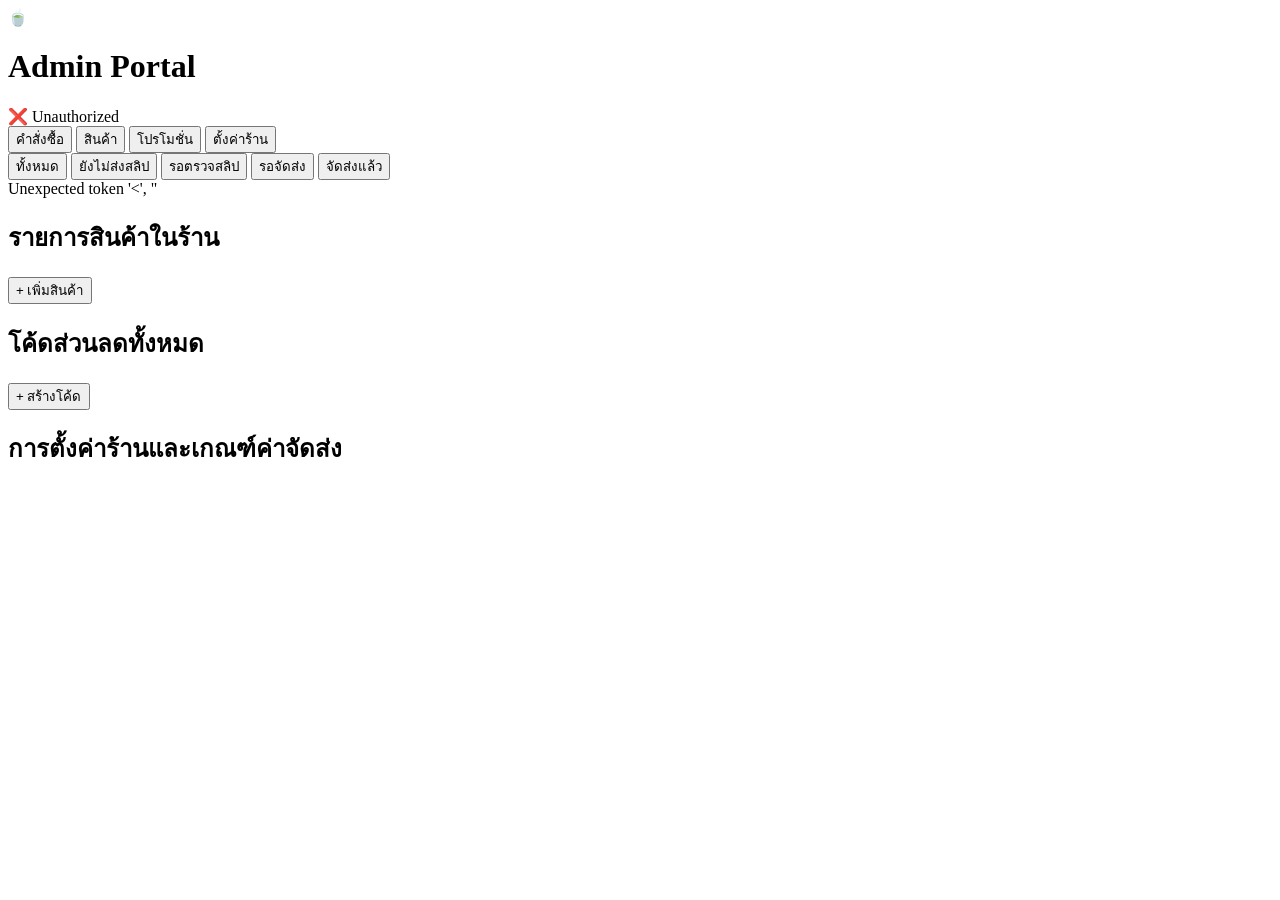
==== client/admin.html @ b381dac7 "first commit project liff shop" ====
<!DOCTYPE html>
<html lang="th">
<head>
  <meta charset="UTF-8" />
  <meta name="viewport" content="width=device-width, initial-scale=1.0" />
  <title>Admin Portal - Artisan</title>
  <script src="https://cdn.tailwindcss.com"></script>
  <script charset="utf-8" src="https://static.line-scdn.net/liff/edge/2/sdk.js"></script>
</head>
<body class="bg-stone-100 text-stone-800 antialiased min-h-screen pb-16">

  <!-- Header -->
  <header class="bg-stone-900 text-white px-4 py-3 sticky top-0 z-30 shadow flex justify-between items-center">
    <div class="flex items-center gap-2">
      <span class="text-xl">🍵</span>
      <h1 class="text-sm font-bold">Admin Portal</h1>
    </div>
    <div id="admin-status-badge" class="text-xs bg-stone-800 px-3 py-1 rounded-full text-stone-300 font-mono">
      ตรวจสอบสิทธิ์...
    </div>
  </header>

  <!-- Main Navigation Tabs (4 แท็บ) -->
  <nav class="bg-white border-b border-stone-200 sticky top-[53px] z-20">
    <div class="max-w-md mx-auto grid grid-cols-4 text-center text-xs font-bold">
      <button id="nav-orders" class="tab-nav py-3 border-b-2 border-amber-600 text-amber-600">คำสั่งซื้อ</button>
      <button id="nav-products" class="tab-nav py-3 border-b-2 border-transparent text-stone-500">สินค้า</button>
      <button id="nav-promos" class="tab-nav py-3 border-b-2 border-transparent text-stone-500">โปรโมชั่น</button>
      <button id="nav-settings" class="tab-nav py-3 border-b-2 border-transparent text-stone-500">ตั้งค่าร้าน</button>
    </div>
  </nav>

  <main class="max-w-md mx-auto p-4 space-y-4">
    <!-- SECTION 1: ORDERS -->
    <section id="section-orders" class="space-y-3">
      <div class="flex gap-2 overflow-x-auto pb-1" id="order-filters">
        <button data-status="" class="filter-btn shrink-0 px-3 py-1 rounded-xl text-xs font-semibold bg-stone-900 text-white">ทั้งหมด</button>
        <button data-status="AWAITING_PAYMENT" class="filter-btn shrink-0 px-3 py-1 rounded-xl text-xs font-semibold bg-white text-stone-600 border">ยังไม่ส่งสลิป</button>
        <button data-status="PAYMENT_SUBMITTED" class="filter-btn shrink-0 px-3 py-1 rounded-xl text-xs font-semibold bg-white text-stone-600 border">รอตรวจสลิป</button>
        <button data-status="CONFIRMED" class="filter-btn shrink-0 px-3 py-1 rounded-xl text-xs font-semibold bg-white text-stone-600 border">รอจัดส่ง</button>
        <button data-status="SHIPPED" class="filter-btn shrink-0 px-3 py-1 rounded-xl text-xs font-semibold bg-white text-stone-600 border">จัดส่งแล้ว</button>
      </div>
      <div id="orders-list" class="space-y-2"></div>
    </section>

    <!-- SECTION 2: PRODUCTS -->
    <section id="section-products" class="hidden space-y-3">
      <div class="flex justify-between items-center">
        <h2 class="text-xs font-bold text-stone-600">รายการสินค้าในร้าน</h2>
        <button id="btn-add-product" class="bg-amber-600 text-white text-xs px-3 py-1.5 rounded-xl font-bold">+ เพิ่มสินค้า</button>
      </div>
      <div id="products-list" class="space-y-2"></div>
    </section>

    <!-- SECTION 3: PROMOTIONS -->
    <section id="section-promos" class="hidden space-y-3">
      <div class="flex justify-between items-center">
        <h2 class="text-xs font-bold text-stone-600">โค้ดส่วนลดทั้งหมด</h2>
        <button id="btn-add-promo" class="bg-amber-600 text-white text-xs px-3 py-1.5 rounded-xl font-bold">+ สร้างโค้ด</button>
      </div>
      <div id="promos-list" class="space-y-2"></div>
    </section>

    <!-- SECTION 4: STORE SETTINGS -->
    <section id="section-settings" class="hidden space-y-3">
      <div class="flex justify-between items-center">
        <h2 class="text-xs font-bold text-stone-600">การตั้งค่าร้านและเกณฑ์ค่าจัดส่ง</h2>
      </div>
      <div id="settings-list" class="space-y-2"></div>
    </section>
  </main>

  <!-- Modal: Shipping Tracking -->
  <dialog id="modal-shipping" class="rounded-2xl p-4 max-w-xs w-full backdrop:bg-stone-900/60 shadow-xl">
    <form id="form-shipping" class="space-y-3">
      <h3 class="text-sm font-bold">บันทึกสถานะจัดส่ง</h3>
      <input type="hidden" id="ship-order-id" />
      <div>
        <label class="text-[11px] text-stone-500">เลขพัสดุ (เว้นว่างได้)</label>
        <input type="text" id="ship-tracking" placeholder="เช่น TH0123456789 (ไม่บังคับ)" class="w-full px-3 py-2 border rounded-xl text-xs uppercase mt-1" />
      </div>
      <div class="flex gap-2 justify-end pt-1">
        <button type="button" onclick="this.closest('dialog').close()" class="px-3 py-1 text-xs bg-stone-100 rounded-lg">ยกเลิก</button>
        <button type="submit" class="px-3 py-1 text-xs bg-emerald-600 text-white font-bold rounded-lg">ยืนยันการจัดส่ง</button>
      </div>
    </form>
  </dialog>

  <!-- Modal: Add / Edit Product (มีช่อง URL รูปภาพ) -->
  <dialog id="modal-product" class="rounded-2xl p-4 max-w-sm w-full backdrop:bg-stone-900/60 shadow-xl">
    <form id="form-product" class="space-y-3">
      <h3 id="prod-modal-title" class="text-sm font-bold">เพิ่มสินค้าใหม่</h3>
      <input type="text" id="prod-id" required placeholder="Product ID (เช่น tea-05)" class="w-full px-3 py-2 border rounded-xl text-xs disabled:bg-stone-100" />
      <input type="text" id="prod-name" required placeholder="ชื่อสินค้า" class="w-full px-3 py-2 border rounded-xl text-xs" />
      <div class="grid grid-cols-2 gap-2">
        <select id="prod-cat" class="w-full px-3 py-2 border rounded-xl text-xs">
          <option value="cat_weight">cat_weight (ชั่ง)</option>
          <option value="cat_pack">cat_pack (แพ็ค)</option>
          <option value="cat_gear">cat_gear (อุปกรณ์)</option>
        </select>
        <select id="prod-type" class="w-full px-3 py-2 border rounded-xl text-xs">
          <option value="BY_WEIGHT">BY_WEIGHT (ชั่ง)</option>
          <option value="PER_PIECE">PER_PIECE (ชิ้น)</option>
        </select>
      </div>
      <input type="number" id="prod-price" required step="0.01" placeholder="ราคาต่อหน่วย / กรัม (price_per_unit)" class="w-full px-3 py-2 border rounded-xl text-xs" />
      
      <div>
        <label class="text-[11px] text-stone-500 block mb-1">รูปภาพสินค้า</label>
        <input type="file" id="prod-file-input" accept="image/*" class="w-full text-xs text-stone-500 file:mr-2 file:py-1.5 file:px-3 file:rounded-xl file:border-0 file:text-xs file:font-semibold file:bg-stone-900 file:text-white hover:file:bg-stone-800" />
        <input type="hidden" id="prod-image" />
      </div>
      <input type="text" id="prod-variants" placeholder="ตัวเลือกสินค้า เช่น สีดำ, สีขาว (คั่นด้วยจุลภาค)" class="w-full px-3 py-2 border rounded-xl text-xs" />
      
      <!-- ราคาขั้นบันได -->
      <div id="tier-container" class="space-y-1.5 p-3 bg-stone-50 rounded-xl border border-stone-200">
        <div class="flex justify-between items-center">
          <label class="text-[11px] font-bold text-stone-700">ราคาขั้นบันได</label>
          <span class="text-[10px] text-stone-400">นน.ขั้นต่ำ : ราคา/กรัม</span>
        </div>
        <textarea id="prod-tiers-input" rows="3" placeholder="ตัวอย่าง:&#10;1:30&#10;25:25&#10;50:20&#10;100:15" class="w-full px-3 py-2 border rounded-xl text-xs font-mono"></textarea>
      </div>

      <div class="flex gap-2 justify-end pt-2">
        <button type="button" onclick="this.closest('dialog').close()" class="px-3 py-1 text-xs bg-stone-100 rounded-lg">ยกเลิก</button>
        <button type="submit" class="px-3 py-1 text-xs bg-amber-600 text-white font-bold rounded-lg">บันทึกสินค้า</button>
      </div>
    </form>
  </dialog>

  <!-- Modal: Add Promotion (มีช่อง URL รูปภาพแบนเนอร์) -->
  <dialog id="modal-promo" class="rounded-2xl p-4 max-w-xs w-full backdrop:bg-stone-900/60 shadow-xl">
    <form id="form-promo" class="space-y-3">
      <h3 class="text-sm font-bold">สร้างโค้ดส่วนลด</h3>
      <input type="text" id="promo-code" required placeholder="โค้ดส่วนลด เช่น LOVER" class="w-full px-3 py-2 border rounded-xl text-xs uppercase" />
      <input type="text" id="promo-title" required placeholder="ชื่อแคมเปญ เช่น ส่วนลดเปิดร้าน" class="w-full px-3 py-2 border rounded-xl text-xs" />
      <select id="promo-type" class="w-full px-3 py-2 border rounded-xl text-xs">
        <option value="FIXED_AMOUNT">ลดเป็นบาท</option>
        <option value="PERCENTAGE">ลดเป็นเปอร์เซ็นต์</option>
      </select>
      <input type="number" id="promo-value" required step="0.01" placeholder="มูลค่าส่วนลด" class="w-full px-3 py-2 border rounded-xl text-xs" />
      <input type="number" id="promo-min" step="0.01" placeholder="ยอดสั่งซื้อขั้นต่ำ (0 = ไม่มี)" class="w-full px-3 py-2 border rounded-xl text-xs" />
      
      <!-- Modal: Add Promotion ใน admin.html -->
      <div>
        <label class="text-[11px] text-stone-500 block mb-1">รูปภาพโปรโมชั่น</label>
        <input type="file" id="promo-file-input" accept="image/*" class="w-full text-xs text-stone-500 file:mr-2 file:py-1.5 file:px-3 file:rounded-xl file:border-0 file:text-xs file:font-semibold file:bg-stone-900 file:text-white hover:file:bg-stone-800" />
        <input type="hidden" id="promo-banner" />
      </div>
      <div class="flex gap-2 justify-end pt-2">
        <button type="button" onclick="this.closest('dialog').close()" class="px-3 py-1 text-xs bg-stone-100 rounded-lg">ยกเลิก</button>
        <button type="submit" class="px-3 py-1 text-xs bg-amber-600 text-white font-bold rounded-lg">สร้างโค้ด</button>
      </div>
    </form>
  </dialog>

  <!-- Modal: ดูรูปสลิปโอนเงิน -->
  <dialog id="modal-slip-preview" class="rounded-3xl p-4 max-w-sm w-full backdrop:bg-stone-900/60 shadow-2xl">
    <div class="space-y-3">
      <div class="flex justify-between items-center pb-2 border-b border-stone-100">
        <h3 class="text-xs font-bold text-stone-800">หลักฐานการโอน</h3>
        <button type="button" onclick="this.closest('dialog').close()" class="text-stone-400 hover:text-stone-600 text-lg font-bold leading-none">&times;</button>
      </div>

      <div class="w-full max-h-[60vh] overflow-auto rounded-xl bg-stone-100 flex items-center justify-center p-1 border border-stone-200">
        <img id="slip-preview-img" src="" alt="Slip" class="w-full h-auto object-contain rounded-lg" />
      </div>

      <div class="flex gap-2 justify-end pt-1">
        <button type="button" onclick="this.closest('dialog').close()" class="px-4 py-1.5 text-xs bg-stone-100 text-stone-700 font-bold rounded-xl">ปิด</button>
        <button type="button" id="btn-confirm-from-slip" class="px-4 py-1.5 text-xs bg-emerald-600 text-white font-bold rounded-xl active:scale-95 transition-transform">ยืนยันยอดเงินนี้</button>
      </div>
    </div>
  </dialog>

  <script type="module" src="./js/admin/admin-ui.js"></script>
</body>
</html>
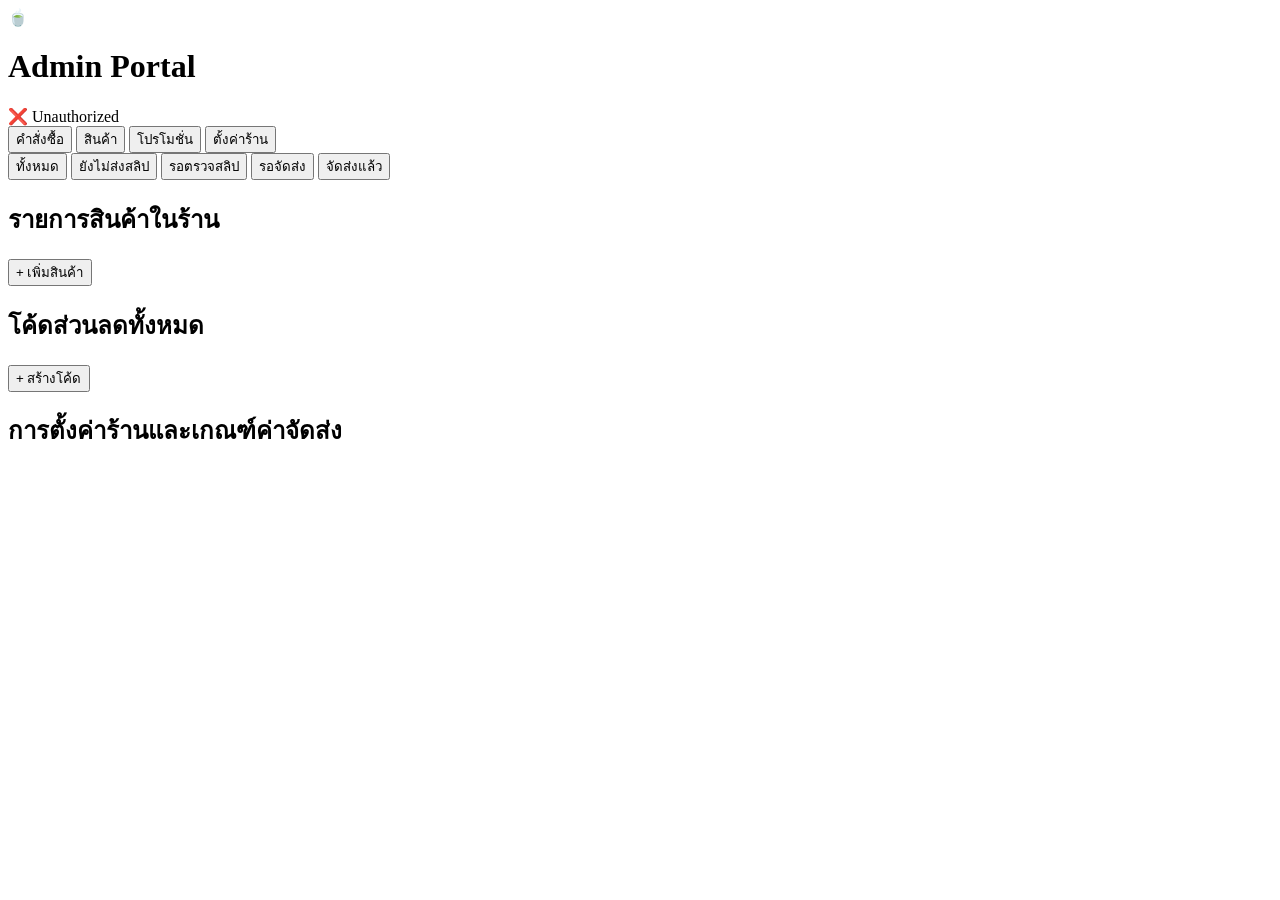
==== commit 6a205dbf: "two fix for update" ====
--- a/client/admin.html
+++ b/client/admin.html
@@ -92,18 +92,16 @@
       <h3 id="prod-modal-title" class="text-sm font-bold">เพิ่มสินค้าใหม่</h3>
       <input type="text" id="prod-id" required placeholder="Product ID (เช่น tea-05)" class="w-full px-3 py-2 border rounded-xl text-xs disabled:bg-stone-100" />
       <input type="text" id="prod-name" required placeholder="ชื่อสินค้า" class="w-full px-3 py-2 border rounded-xl text-xs" />
+      <textarea id="prod-desc" rows="2" placeholder="คำอธิบาย/รายละเอียดสินค้า" class="w-full px-3 py-2 border rounded-xl text-xs"></textarea>
       <div class="grid grid-cols-2 gap-2">
         <select id="prod-cat" class="w-full px-3 py-2 border rounded-xl text-xs">
-          <option value="cat_weight">cat_weight (ชั่ง)</option>
-          <option value="cat_pack">cat_pack (แพ็ค)</option>
-          <option value="cat_gear">cat_gear (อุปกรณ์)</option>
         </select>
-        <select id="prod-type" class="w-full px-3 py-2 border rounded-xl text-xs">
-          <option value="BY_WEIGHT">BY_WEIGHT (ชั่ง)</option>
-          <option value="PER_PIECE">PER_PIECE (ชิ้น)</option>
+        <select id="prod-type" disabled class="w-full px-3 py-2 border rounded-xl text-xs">
+          <option value="BY_WEIGHT">ชั่ง</option>
+          <option value="PER_PIECE">ชิ้น</option>
         </select>
       </div>
-      <input type="number" id="prod-price" required step="0.01" placeholder="ราคาต่อหน่วย / กรัม (price_per_unit)" class="w-full px-3 py-2 border rounded-xl text-xs" />
+      <input type="number" id="prod-price" step="0.01" placeholder="ราคาต่อหน่วย / กรัม (price_per_unit)" class="w-full px-3 py-2 border rounded-xl text-xs" />
       
       <div>
         <label class="text-[11px] text-stone-500 block mb-1">รูปภาพสินค้า</label>
@@ -112,13 +110,21 @@
       </div>
       <input type="text" id="prod-variants" placeholder="ตัวเลือกสินค้า เช่น สีดำ, สีขาว (คั่นด้วยจุลภาค)" class="w-full px-3 py-2 border rounded-xl text-xs" />
       
-      <!-- ราคาขั้นบันได -->
-      <div id="tier-container" class="space-y-1.5 p-3 bg-stone-50 rounded-xl border border-stone-200">
+      <!-- แทนที่บล็อก #tier-container ใน modal-product ของ admin.html -->
+      <div id="tier-container" class="space-y-2 p-3 bg-stone-50 rounded-xl border border-stone-200">
         <div class="flex justify-between items-center">
-          <label class="text-[11px] font-bold text-stone-700">ราคาขั้นบันได</label>
-          <span class="text-[10px] text-stone-400">นน.ขั้นต่ำ : ราคา/กรัม</span>
+          <div>
+            <label class="text-[11px] font-bold text-stone-700">บล็อกขนาดและราคาขาย</label>
+            <span class="text-[10px] text-stone-400 block">กำหนดขนาดแพ็กเกจพร้อมราคาตายตัว</span>
+          </div>
+          <button type="button" id="btn-add-tier-row" class="px-2.5 py-1 text-[11px] bg-stone-900 text-white font-bold rounded-lg hover:bg-stone-800 transition-all">
+            + เพิ่มขนาด
+          </button>
         </div>
-        <textarea id="prod-tiers-input" rows="3" placeholder="ตัวอย่าง:&#10;1:30&#10;25:25&#10;50:20&#10;100:15" class="w-full px-3 py-2 border rounded-xl text-xs font-mono"></textarea>
+
+        <div id="tier-rows-list" class="space-y-1.5 max-h-40 overflow-y-auto pr-1">
+          <!-- แถวตัวอย่างจะถูก Inject ด้วย JavaScript -->
+        </div>
       </div>
 
       <div class="flex gap-2 justify-end pt-2">
@@ -173,6 +179,6 @@
     </div>
   </dialog>
 
-  <script type="module" src="./js/admin/admin-ui.js"></script>
+  <script type="module" src="./js/admin/admin-main.js"></script>
 </body>
 </html>
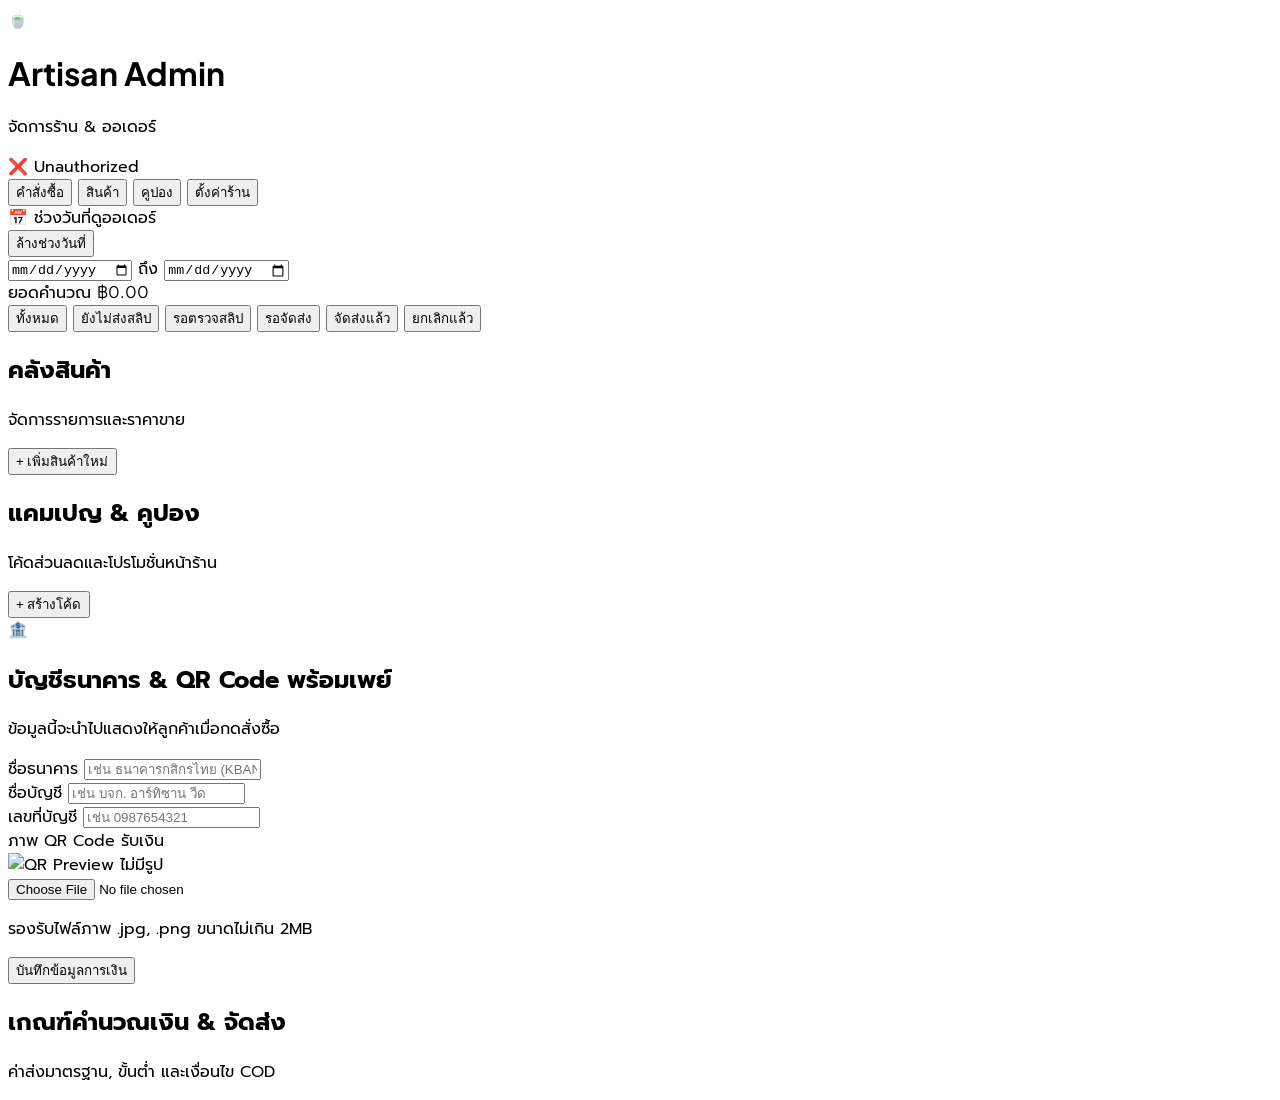
==== commit 05d8a8fd: "update a lot of logic and extactfile all" ====
--- a/client/admin.html
+++ b/client/admin.html
@@ -2,179 +2,375 @@
 <html lang="th">
 <head>
   <meta charset="UTF-8" />
-  <meta name="viewport" content="width=device-width, initial-scale=1.0" />
-  <title>Admin Portal - Artisan</title>
+  <meta name="viewport" content="width=device-width, initial-scale=1.0, maximum-scale=1.0, user-scalable=no" />
+  <title>Artisan Tea - Admin Portal</title>
   <script src="https://cdn.tailwindcss.com"></script>
   <script charset="utf-8" src="https://static.line-scdn.net/liff/edge/2/sdk.js"></script>
+  <link rel="preconnect" href="https://fonts.googleapis.com" />
+  <link rel="preconnect" href="https://fonts.gstatic.com" crossorigin />
+  <link href="https://fonts.googleapis.com/css2?family=Plus+Jakarta+Sans:wght@500;600;700&family=Prompt:wght@300;400;500;600;700&display=swap" rel="stylesheet" />
+  <style>
+    body { font-family: 'Prompt', sans-serif; }
+    .font-eng { font-family: 'Plus Jakarta Sans', sans-serif; }
+    .no-scrollbar::-webkit-scrollbar { display: none; }
+    .no-scrollbar { -ms-overflow-style: none; scrollbar-width: none; }
+  </style>
 </head>
-<body class="bg-stone-100 text-stone-800 antialiased min-h-screen pb-16">
-
-  <!-- Header -->
-  <header class="bg-stone-900 text-white px-4 py-3 sticky top-0 z-30 shadow flex justify-between items-center">
-    <div class="flex items-center gap-2">
-      <span class="text-xl">🍵</span>
-      <h1 class="text-sm font-bold">Admin Portal</h1>
-    </div>
-    <div id="admin-status-badge" class="text-xs bg-stone-800 px-3 py-1 rounded-full text-stone-300 font-mono">
-      ตรวจสอบสิทธิ์...
+<body class="bg-stone-100 text-stone-900 antialiased min-h-screen pb-24 selection:bg-amber-100 selection:text-amber-900">
+
+  <!-- Floating Glass Header -->
+  <header class="sticky top-0 z-40 bg-stone-900/90 backdrop-blur-md text-white border-b border-stone-800/80 transition-all">
+    <div class="max-w-md mx-auto px-4 h-14 flex justify-between items-center">
+      <div class="flex items-center gap-2.5">
+        <div class="w-8 h-8 rounded-xl bg-amber-600/20 border border-amber-500/30 flex items-center justify-center text-base shadow-inner">
+          🍵
+        </div>
+        <div>
+          <h1 class="text-xs font-bold tracking-wide uppercase font-eng text-stone-100">Artisan Admin</h1>
+          <p class="text-[10px] text-stone-400 font-medium">จัดการร้าน & ออเดอร์</p>
+        </div>
+      </div>
+      
+      <!-- Status Badge -->
+      <div id="admin-status-badge" class="inline-flex items-center gap-1.5 px-3 py-1 rounded-full text-[11px] font-mono font-medium bg-stone-800/90 text-stone-300 border border-stone-700/60 shadow-xs">
+        <span class="w-2 h-2 rounded-full bg-amber-400 animate-pulse"></span>
+        <span>ตรวจสอบสิทธิ์...</span>
+      </div>
     </div>
   </header>
 
-  <!-- Main Navigation Tabs (4 แท็บ) -->
-  <nav class="bg-white border-b border-stone-200 sticky top-[53px] z-20">
-    <div class="max-w-md mx-auto grid grid-cols-4 text-center text-xs font-bold">
-      <button id="nav-orders" class="tab-nav py-3 border-b-2 border-amber-600 text-amber-600">คำสั่งซื้อ</button>
-      <button id="nav-products" class="tab-nav py-3 border-b-2 border-transparent text-stone-500">สินค้า</button>
-      <button id="nav-promos" class="tab-nav py-3 border-b-2 border-transparent text-stone-500">โปรโมชั่น</button>
-      <button id="nav-settings" class="tab-nav py-3 border-b-2 border-transparent text-stone-500">ตั้งค่าร้าน</button>
+  <!-- Segmented Navigation Bar (Sticky Floating Pill) -->
+  <nav class="sticky top-14 z-30 bg-stone-100/95 backdrop-blur-sm py-2 px-4 border-b border-stone-200/60">
+    <div class="max-w-md mx-auto bg-stone-200/80 p-1 rounded-2xl flex items-center shadow-inner border border-stone-300/40">
+      <button id="nav-orders" class="tab-nav flex-1 py-2 rounded-xl text-xs font-bold transition-all text-amber-900 bg-white shadow-xs">
+        คำสั่งซื้อ
+      </button>
+      <button id="nav-products" class="tab-nav flex-1 py-2 rounded-xl text-xs font-medium transition-all text-stone-500 hover:text-stone-800">
+        สินค้า
+      </button>
+      <button id="nav-promos" class="tab-nav flex-1 py-2 rounded-xl text-xs font-medium transition-all text-stone-500 hover:text-stone-800">
+        คูปอง
+      </button>
+      <button id="nav-settings" class="tab-nav flex-1 py-2 rounded-xl text-xs font-medium transition-all text-stone-500 hover:text-stone-800">
+        ตั้งค่าร้าน
+      </button>
     </div>
   </nav>
 
   <main class="max-w-md mx-auto p-4 space-y-4">
+    
     <!-- SECTION 1: ORDERS -->
     <section id="section-orders" class="space-y-3">
-      <div class="flex gap-2 overflow-x-auto pb-1" id="order-filters">
-        <button data-status="" class="filter-btn shrink-0 px-3 py-1 rounded-xl text-xs font-semibold bg-stone-900 text-white">ทั้งหมด</button>
-        <button data-status="AWAITING_PAYMENT" class="filter-btn shrink-0 px-3 py-1 rounded-xl text-xs font-semibold bg-white text-stone-600 border">ยังไม่ส่งสลิป</button>
-        <button data-status="PAYMENT_SUBMITTED" class="filter-btn shrink-0 px-3 py-1 rounded-xl text-xs font-semibold bg-white text-stone-600 border">รอตรวจสลิป</button>
-        <button data-status="CONFIRMED" class="filter-btn shrink-0 px-3 py-1 rounded-xl text-xs font-semibold bg-white text-stone-600 border">รอจัดส่ง</button>
-        <button data-status="SHIPPED" class="filter-btn shrink-0 px-3 py-1 rounded-xl text-xs font-semibold bg-white text-stone-600 border">จัดส่งแล้ว</button>
-      </div>
-      <div id="orders-list" class="space-y-2"></div>
+      
+      <!-- Date Range Filter & KPI Metrics Widget -->
+      <div class="bg-white p-3.5 rounded-2xl border border-stone-200/80 shadow-xs space-y-2.5">
+        <div class="flex items-center justify-between gap-2 border-b border-stone-100 pb-2">
+          <div class="flex items-center gap-1.5 text-xs font-bold text-stone-700">
+            <span>📅</span>
+            <span>ช่วงวันที่ดูออเดอร์</span>
+          </div>
+          <button id="btn-clear-date" class="text-[11px] text-stone-400 hover:text-red-500 font-medium transition-colors hidden">
+            ล้างช่วงวันที่
+          </button>
+        </div>
+
+        <div class="flex items-center justify-between gap-2">
+          <div class="flex items-center gap-1.5 flex-1">
+            <input 
+              type="date" 
+              id="order-date-start" 
+              class="w-full border border-stone-200 rounded-xl px-2 py-1.5 text-xs outline-none focus:border-amber-600 text-stone-800 bg-stone-50 font-mono" 
+            />
+            <span class="text-[11px] text-stone-400 shrink-0">ถึง</span>
+            <input 
+              type="date" 
+              id="order-date-end" 
+              class="w-full border border-stone-200 rounded-xl px-2 py-1.5 text-xs outline-none focus:border-amber-600 text-stone-800 bg-stone-50 font-mono" 
+            />
+          </div>
+
+          <!-- Micro KPI Badge -->
+          <div id="orders-metric-badge" class="text-right shrink-0 border-l border-stone-100 pl-3">
+            <span class="text-[10px] text-stone-400 block font-medium">ยอดคำนวณ</span>
+            <span class="text-xs font-bold text-stone-800 font-eng">฿0.00</span>
+          </div>
+        </div>
+      </div>
+
+      <!-- Order Status Filter Pills (Horizontal Touch Slider) -->
+      <div class="flex gap-1.5 overflow-x-auto pb-1 no-scrollbar pt-0.5" id="order-filters">
+        <button data-status="" class="filter-btn shrink-0 px-3.5 py-1.5 rounded-xl text-xs font-bold transition-all bg-stone-900 text-white shadow-xs">
+          ทั้งหมด
+        </button>
+        <button data-status="AWAITING_PAYMENT" class="filter-btn shrink-0 px-3.5 py-1.5 rounded-xl text-xs font-medium transition-all bg-white text-stone-600 border border-stone-200 hover:bg-stone-50">
+          ยังไม่ส่งสลิป
+        </button>
+        <button data-status="PAYMENT_SUBMITTED" class="filter-btn shrink-0 px-3.5 py-1.5 rounded-xl text-xs font-medium transition-all bg-white text-stone-600 border border-stone-200 hover:bg-stone-50">
+          รอตรวจสลิป
+        </button>
+        <button data-status="CONFIRMED" class="filter-btn shrink-0 px-3.5 py-1.5 rounded-xl text-xs font-medium transition-all bg-white text-stone-600 border border-stone-200 hover:bg-stone-50">
+          รอจัดส่ง
+        </button>
+        <button data-status="SHIPPED" class="filter-btn shrink-0 px-3.5 py-1.5 rounded-xl text-xs font-medium transition-all bg-white text-stone-600 border border-stone-200 hover:bg-stone-50">
+          จัดส่งแล้ว
+        </button>
+        <button data-status="CANCELLED" class="filter-btn shrink-0 px-3.5 py-1.5 rounded-xl text-xs font-medium transition-all bg-white text-stone-600 border border-stone-200 hover:bg-stone-50">
+          ยกเลิกแล้ว
+        </button>
+      </div>
+
+      <!-- Orders List Container -->
+      <div id="orders-list" class="space-y-3 pt-1"></div>
     </section>
 
     <!-- SECTION 2: PRODUCTS -->
     <section id="section-products" class="hidden space-y-3">
-      <div class="flex justify-between items-center">
-        <h2 class="text-xs font-bold text-stone-600">รายการสินค้าในร้าน</h2>
-        <button id="btn-add-product" class="bg-amber-600 text-white text-xs px-3 py-1.5 rounded-xl font-bold">+ เพิ่มสินค้า</button>
-      </div>
-      <div id="products-list" class="space-y-2"></div>
+      <div class="flex justify-between items-center px-1">
+        <div>
+          <h2 class="text-xs font-bold text-stone-800 uppercase tracking-wider">คลังสินค้า</h2>
+          <p class="text-[11px] text-stone-400">จัดการรายการและราคาขาย</p>
+        </div>
+        <button id="btn-add-product" class="bg-amber-600 hover:bg-amber-700 active:scale-95 text-white text-xs px-3.5 py-2 rounded-xl font-bold transition-all shadow-xs flex items-center gap-1">
+          <span>+</span> เพิ่มสินค้าใหม่
+        </button>
+      </div>
+      <div id="products-list" class="space-y-2.5"></div>
     </section>
 
     <!-- SECTION 3: PROMOTIONS -->
     <section id="section-promos" class="hidden space-y-3">
-      <div class="flex justify-between items-center">
-        <h2 class="text-xs font-bold text-stone-600">โค้ดส่วนลดทั้งหมด</h2>
-        <button id="btn-add-promo" class="bg-amber-600 text-white text-xs px-3 py-1.5 rounded-xl font-bold">+ สร้างโค้ด</button>
-      </div>
-      <div id="promos-list" class="space-y-2"></div>
+      <div class="flex justify-between items-center px-1">
+        <div>
+          <h2 class="text-xs font-bold text-stone-800 uppercase tracking-wider">แคมเปญ & คูปอง</h2>
+          <p class="text-[11px] text-stone-400">โค้ดส่วนลดและโปรโมชั่นหน้าร้าน</p>
+        </div>
+        <button id="btn-add-promo" class="bg-amber-600 hover:bg-amber-700 active:scale-95 text-white text-xs px-3.5 py-2 rounded-xl font-bold transition-all shadow-xs flex items-center gap-1">
+          <span>+</span> สร้างโค้ด
+        </button>
+      </div>
+      <div id="promos-list" class="space-y-2.5"></div>
     </section>
 
     <!-- SECTION 4: STORE SETTINGS -->
-    <section id="section-settings" class="hidden space-y-3">
-      <div class="flex justify-between items-center">
-        <h2 class="text-xs font-bold text-stone-600">การตั้งค่าร้านและเกณฑ์ค่าจัดส่ง</h2>
-      </div>
-      <div id="settings-list" class="space-y-2"></div>
+    <section id="section-settings" class="hidden space-y-4">
+      
+      <!-- บัญชีธนาคารและ QR Code -->
+      <div class="bg-white p-4 rounded-2xl border border-stone-200 shadow-xs space-y-3.5">
+        <div class="flex items-center gap-2 border-b border-stone-100 pb-2.5">
+          <span class="text-base">🏦</span>
+          <div>
+            <h2 class="text-xs font-bold text-stone-900">บัญชีธนาคาร & QR Code พร้อมเพย์</h2>
+            <p class="text-[10px] text-stone-400">ข้อมูลนี้จะนำไปแสดงให้ลูกค้าเมื่อกดสั่งซื้อ</p>
+          </div>
+        </div>
+
+        <div class="space-y-2.5 text-xs">
+          <div>
+            <label class="text-[11px] font-medium text-stone-600 block mb-1">ชื่อธนาคาร</label>
+            <input type="text" id="setting-bank-name" placeholder="เช่น ธนาคารกสิกรไทย (KBANK)" class="w-full px-3 py-2 border border-stone-200 rounded-xl font-medium focus:border-amber-600 focus:ring-1 focus:ring-amber-600 outline-none transition-all" />
+          </div>
+          <div>
+            <label class="text-[11px] font-medium text-stone-600 block mb-1">ชื่อบัญชี</label>
+            <input type="text" id="setting-bank-acc-name" placeholder="เช่น บจก. อาร์ทิซาน วีด" class="w-full px-3 py-2 border border-stone-200 rounded-xl font-medium focus:border-amber-600 focus:ring-1 focus:ring-amber-600 outline-none transition-all" />
+          </div>
+          <div>
+            <label class="text-[11px] font-medium text-stone-600 block mb-1">เลขที่บัญชี</label>
+            <input type="text" id="setting-bank-number" placeholder="เช่น 0987654321" class="w-full px-3 py-2 border border-stone-200 rounded-xl font-mono font-bold focus:border-amber-600 focus:ring-1 focus:ring-amber-600 outline-none transition-all" />
+          </div>
+
+          <!-- อัปโหลดภาพ QR Code -->
+          <div class="pt-1.5 border-t border-stone-100">
+            <label class="text-[11px] font-medium text-stone-600 block mb-1.5">ภาพ QR Code รับเงิน</label>
+            <div class="flex items-center gap-3">
+              <div id="setting-qr-preview-box" class="w-16 h-16 rounded-xl bg-stone-50 border border-stone-200 overflow-hidden flex items-center justify-center shrink-0 shadow-inner">
+                <img id="setting-qr-preview-img" src="" alt="QR Preview" class="w-full h-full object-contain hidden" />
+                <span id="setting-qr-placeholder" class="text-[11px] text-stone-400">ไม่มีรูป</span>
+              </div>
+              <div class="flex-1 space-y-1">
+                <input type="file" id="setting-qr-file" accept="image/*" class="w-full text-xs text-stone-500 file:mr-2 file:py-1.5 file:px-3 file:rounded-xl file:border-0 file:text-[11px] file:font-semibold file:bg-stone-900 file:text-white hover:file:bg-stone-800 transition-all cursor-pointer" />
+                <input type="hidden" id="setting-qr-url" />
+                <p id="setting-qr-upload-status" class="text-[10px] text-stone-400">รองรับไฟล์ภาพ .jpg, .png ขนาดไม่เกิน 2MB</p>
+              </div>
+            </div>
+          </div>
+
+          <button id="btn-save-bank-settings" type="button" class="w-full mt-2 bg-stone-900 hover:bg-stone-800 active:scale-98 text-white font-bold py-2.5 rounded-xl text-xs transition-all shadow-xs">
+            บันทึกข้อมูลการเงิน
+          </button>
+        </div>
+      </div>
+
+      <!-- ค่าจัดส่งและเกณฑ์ต่างๆ -->
+      <div class="space-y-2">
+        <div class="px-1">
+          <h2 class="text-xs font-bold text-stone-800 uppercase tracking-wider">เกณฑ์คำนวณเงิน & จัดส่ง</h2>
+          <p class="text-[11px] text-stone-400">ค่าส่งมาตรฐาน, ขั้นต่ำ และเงื่อนไข COD</p>
+        </div>
+        <div id="settings-list" class="space-y-2"></div>
+      </div>
     </section>
   </main>
 
   <!-- Modal: Shipping Tracking -->
-  <dialog id="modal-shipping" class="rounded-2xl p-4 max-w-xs w-full backdrop:bg-stone-900/60 shadow-xl">
-    <form id="form-shipping" class="space-y-3">
-      <h3 class="text-sm font-bold">บันทึกสถานะจัดส่ง</h3>
+  <dialog id="modal-shipping" class="rounded-3xl p-5 max-w-xs w-full backdrop:bg-stone-900/60 shadow-2xl border border-stone-200">
+    <form id="form-shipping" class="space-y-3.5">
+      <div class="flex justify-between items-center">
+        <h3 class="text-xs font-bold text-stone-900">บันทึกสถานะจัดส่งพัสดุ</h3>
+        <button type="button" onclick="this.closest('dialog').close()" class="text-stone-400 hover:text-stone-600 text-base leading-none">&times;</button>
+      </div>
       <input type="hidden" id="ship-order-id" />
       <div>
-        <label class="text-[11px] text-stone-500">เลขพัสดุ (เว้นว่างได้)</label>
-        <input type="text" id="ship-tracking" placeholder="เช่น TH0123456789 (ไม่บังคับ)" class="w-full px-3 py-2 border rounded-xl text-xs uppercase mt-1" />
+        <label class="text-[11px] font-medium text-stone-600 block mb-1">เลขพัสดุ Tracking (เว้นว่างได้)</label>
+        <input type="text" id="ship-tracking" placeholder="เช่น TH0123456789" class="w-full px-3 py-2 border border-stone-200 rounded-xl text-xs uppercase font-mono outline-none focus:border-blue-600 transition-all" />
       </div>
       <div class="flex gap-2 justify-end pt-1">
-        <button type="button" onclick="this.closest('dialog').close()" class="px-3 py-1 text-xs bg-stone-100 rounded-lg">ยกเลิก</button>
-        <button type="submit" class="px-3 py-1 text-xs bg-emerald-600 text-white font-bold rounded-lg">ยืนยันการจัดส่ง</button>
+        <button type="button" onclick="this.closest('dialog').close()" class="px-3.5 py-2 text-xs bg-stone-100 hover:bg-stone-200 text-stone-700 font-medium rounded-xl transition-all">ยกเลิก</button>
+        <button type="submit" class="px-4 py-2 text-xs bg-blue-600 hover:bg-blue-700 active:scale-95 text-white font-bold rounded-xl shadow-xs transition-all">ยืนยันจัดส่ง</button>
       </div>
     </form>
   </dialog>
 
-  <!-- Modal: Add / Edit Product (มีช่อง URL รูปภาพ) -->
-  <dialog id="modal-product" class="rounded-2xl p-4 max-w-sm w-full backdrop:bg-stone-900/60 shadow-xl">
+  <!-- Modal: Add / Edit Product -->
+  <dialog id="modal-product" class="rounded-3xl p-5 max-w-sm w-full backdrop:bg-stone-900/60 shadow-2xl border border-stone-200">
     <form id="form-product" class="space-y-3">
-      <h3 id="prod-modal-title" class="text-sm font-bold">เพิ่มสินค้าใหม่</h3>
-      <input type="text" id="prod-id" required placeholder="Product ID (เช่น tea-05)" class="w-full px-3 py-2 border rounded-xl text-xs disabled:bg-stone-100" />
-      <input type="text" id="prod-name" required placeholder="ชื่อสินค้า" class="w-full px-3 py-2 border rounded-xl text-xs" />
-      <textarea id="prod-desc" rows="2" placeholder="คำอธิบาย/รายละเอียดสินค้า" class="w-full px-3 py-2 border rounded-xl text-xs"></textarea>
+      <div class="flex justify-between items-center border-b border-stone-100 pb-2">
+        <h3 id="prod-modal-title" class="text-xs font-bold text-stone-900">จัดการข้อมูลสินค้า</h3>
+        <button type="button" onclick="this.closest('dialog').close()" class="text-stone-400 hover:text-stone-600 text-base leading-none">&times;</button>
+      </div>
+      
+      <div class="space-y-2">
+        <label class="text-[11px] font-medium text-stone-600 block">รูปภาพสินค้า</label>
+        
+        <!-- กล่องพรีวิวภาพปัจจุบัน -->
+        <div id="prod-preview-box" class="w-full h-36 rounded-2xl bg-stone-50 border border-stone-200 overflow-hidden flex flex-col items-center justify-center relative shadow-inner">
+          <img id="prod-preview-img" src="" alt="Product Preview" class="w-full h-full object-cover hidden" />
+          <div id="prod-preview-placeholder" class="text-center p-3">
+            <span class="text-2xl block mb-1">📷</span>
+            <span class="text-[11px] text-stone-400 font-medium">ยังไม่มีรูปภาพสินค้า</span>
+          </div>
+        </div>
+
+        <input type="file" id="prod-file-input" accept="image/*" class="w-full text-xs text-stone-500 file:mr-2 file:py-1.5 file:px-3 file:rounded-xl file:border-0 file:text-xs file:font-semibold file:bg-stone-900 file:text-white hover:file:bg-stone-800 transition-all cursor-pointer" />
+        <input type="hidden" id="prod-image" />
+      </div>
+
+      <input type="text" id="prod-id" required placeholder="Product ID (เช่น tea-05)" class="w-full px-3 py-2 border border-stone-200 rounded-xl text-xs font-mono disabled:bg-stone-100 outline-none focus:border-amber-600" />
+      <input type="text" id="prod-name" required placeholder="ชื่อสินค้า" class="w-full px-3 py-2 border border-stone-200 rounded-xl text-xs outline-none focus:border-amber-600" />
+      <textarea id="prod-desc" rows="2" placeholder="คำอธิบาย/รายละเอียดสินค้า" class="w-full px-3 py-2 border border-stone-200 rounded-xl text-xs outline-none focus:border-amber-600"></textarea>
+      
       <div class="grid grid-cols-2 gap-2">
-        <select id="prod-cat" class="w-full px-3 py-2 border rounded-xl text-xs">
-        </select>
-        <select id="prod-type" disabled class="w-full px-3 py-2 border rounded-xl text-xs">
-          <option value="BY_WEIGHT">ชั่ง</option>
+        <select id="prod-cat" class="w-full px-3 py-2 border border-stone-200 rounded-xl text-xs outline-none focus:border-amber-600 bg-white"></select>
+        <select id="prod-type" disabled class="w-full px-3 py-2 border border-stone-200 rounded-xl text-xs bg-stone-100 text-stone-500">
+          <option value="BY_WEIGHT">ชั่งกรัม</option>
           <option value="PER_PIECE">ชิ้น</option>
         </select>
       </div>
-      <input type="number" id="prod-price" step="0.01" placeholder="ราคาต่อหน่วย / กรัม (price_per_unit)" class="w-full px-3 py-2 border rounded-xl text-xs" />
-      
-      <div>
-        <label class="text-[11px] text-stone-500 block mb-1">รูปภาพสินค้า</label>
-        <input type="file" id="prod-file-input" accept="image/*" class="w-full text-xs text-stone-500 file:mr-2 file:py-1.5 file:px-3 file:rounded-xl file:border-0 file:text-xs file:font-semibold file:bg-stone-900 file:text-white hover:file:bg-stone-800" />
-        <input type="hidden" id="prod-image" />
-      </div>
-      <input type="text" id="prod-variants" placeholder="ตัวเลือกสินค้า เช่น สีดำ, สีขาว (คั่นด้วยจุลภาค)" class="w-full px-3 py-2 border rounded-xl text-xs" />
-      
-      <!-- แทนที่บล็อก #tier-container ใน modal-product ของ admin.html -->
-      <div id="tier-container" class="space-y-2 p-3 bg-stone-50 rounded-xl border border-stone-200">
+      <input type="number" id="prod-price" step="0.01" placeholder="ราคาต่อหน่วย / กรัม (price_per_unit)" class="w-full px-3 py-2 border border-stone-200 rounded-xl text-xs font-mono outline-none focus:border-amber-600" />
+      
+      <input type="text" id="prod-variants" placeholder="ตัวเลือกสินค้า เช่น สีดำ, สีขาว (คั่นด้วยจุลภาค)" class="w-full px-3 py-2 border border-stone-200 rounded-xl text-xs outline-none focus:border-amber-600" />
+      
+      <!-- บล็อกขนาดและราคาขาย -->
+      <div id="tier-container" class="space-y-2 p-3 bg-stone-50 rounded-2xl border border-stone-200/80">
         <div class="flex justify-between items-center">
           <div>
-            <label class="text-[11px] font-bold text-stone-700">บล็อกขนาดและราคาขาย</label>
-            <span class="text-[10px] text-stone-400 block">กำหนดขนาดแพ็กเกจพร้อมราคาตายตัว</span>
-          </div>
-          <button type="button" id="btn-add-tier-row" class="px-2.5 py-1 text-[11px] bg-stone-900 text-white font-bold rounded-lg hover:bg-stone-800 transition-all">
+            <label class="text-[11px] font-bold text-stone-800">บล็อกแพ็กเกจราคาเหมา</label>
+            <span class="text-[10px] text-stone-400 block">กำหนดขนาดและราคาขายตายตัว</span>
+          </div>
+          <button type="button" id="btn-add-tier-row" class="px-2.5 py-1 text-[11px] bg-stone-900 hover:bg-stone-800 active:scale-95 text-white font-bold rounded-lg transition-all shadow-xs">
             + เพิ่มขนาด
           </button>
         </div>
-
-        <div id="tier-rows-list" class="space-y-1.5 max-h-40 overflow-y-auto pr-1">
-          <!-- แถวตัวอย่างจะถูก Inject ด้วย JavaScript -->
-        </div>
-      </div>
-
-      <div class="flex gap-2 justify-end pt-2">
-        <button type="button" onclick="this.closest('dialog').close()" class="px-3 py-1 text-xs bg-stone-100 rounded-lg">ยกเลิก</button>
-        <button type="submit" class="px-3 py-1 text-xs bg-amber-600 text-white font-bold rounded-lg">บันทึกสินค้า</button>
+        <div id="tier-rows-list" class="space-y-1.5 max-h-36 overflow-y-auto pr-1"></div>
+      </div>
+
+      <div class="flex gap-2 justify-end pt-2 border-t border-stone-100">
+        <button type="button" onclick="this.closest('dialog').close()" class="px-3.5 py-2 text-xs bg-stone-100 hover:bg-stone-200 text-stone-700 font-medium rounded-xl transition-all">ยกเลิก</button>
+        <button type="submit" class="px-4 py-2 text-xs bg-amber-600 hover:bg-amber-700 active:scale-95 text-white font-bold rounded-xl shadow-xs transition-all">บันทึกสินค้า</button>
       </div>
     </form>
   </dialog>
 
-  <!-- Modal: Add Promotion (มีช่อง URL รูปภาพแบนเนอร์) -->
-  <dialog id="modal-promo" class="rounded-2xl p-4 max-w-xs w-full backdrop:bg-stone-900/60 shadow-xl">
+  <!-- Modal: Add / Edit Promotion -->
+  <dialog id="modal-promo" class="rounded-3xl p-5 max-w-sm w-full backdrop:bg-stone-900/60 shadow-2xl border border-stone-200">
     <form id="form-promo" class="space-y-3">
-      <h3 class="text-sm font-bold">สร้างโค้ดส่วนลด</h3>
-      <input type="text" id="promo-code" required placeholder="โค้ดส่วนลด เช่น LOVER" class="w-full px-3 py-2 border rounded-xl text-xs uppercase" />
-      <input type="text" id="promo-title" required placeholder="ชื่อแคมเปญ เช่น ส่วนลดเปิดร้าน" class="w-full px-3 py-2 border rounded-xl text-xs" />
-      <select id="promo-type" class="w-full px-3 py-2 border rounded-xl text-xs">
-        <option value="FIXED_AMOUNT">ลดเป็นบาท</option>
-        <option value="PERCENTAGE">ลดเป็นเปอร์เซ็นต์</option>
-      </select>
-      <input type="number" id="promo-value" required step="0.01" placeholder="มูลค่าส่วนลด" class="w-full px-3 py-2 border rounded-xl text-xs" />
-      <input type="number" id="promo-min" step="0.01" placeholder="ยอดสั่งซื้อขั้นต่ำ (0 = ไม่มี)" class="w-full px-3 py-2 border rounded-xl text-xs" />
-      
-      <!-- Modal: Add Promotion ใน admin.html -->
+      <div class="flex justify-between items-center border-b border-stone-100 pb-2">
+        <h3 id="promo-modal-title" class="text-xs font-bold text-stone-900">สร้างโค้ดส่วนลด</h3>
+        <button type="button" onclick="this.closest('dialog').close()" class="text-stone-400 hover:text-stone-600 text-base leading-none">&times;</button>
+      </div>
+      <input type="hidden" id="promo-edit-id" />
+      
+      <div class="space-y-2">
+        <label class="text-[11px] font-medium text-stone-600 block">รูปภาพแบนเนอร์โปรโมชั่น</label>
+        
+        <!-- กล่อง Preview แบนเนอร์ -->
+        <div id="promo-preview-box" class="w-full h-28 rounded-2xl bg-stone-50 border border-stone-200 overflow-hidden flex flex-col items-center justify-center relative shadow-inner">
+          <img id="promo-preview-img" src="" alt="Banner Preview" class="w-full h-full object-cover hidden" />
+          <div id="promo-preview-placeholder" class="text-center p-3">
+            <span class="text-2xl block mb-1">🎟️</span>
+            <span class="text-[11px] text-stone-400 font-medium">ยังไม่มีภาพแบนเนอร์</span>
+          </div>
+        </div>
+
+        <input type="file" id="promo-file-input" accept="image/*" class="w-full text-xs text-stone-500 file:mr-2 file:py-1.5 file:px-3 file:rounded-xl file:border-0 file:text-xs file:font-semibold file:bg-stone-900 file:text-white hover:file:bg-stone-800 transition-all cursor-pointer" />
+        <input type="hidden" id="promo-banner" />
+      </div>
+
+      <div class="grid grid-cols-2 gap-2">
+        <div>
+          <label class="text-[10px] text-stone-400 block mb-1">รหัสโค้ด (เช่น SALE50)</label>
+          <input type="text" id="promo-code" required placeholder="โค้ดส่วนลด" class="w-full px-3 py-2 border border-stone-200 rounded-xl text-xs uppercase font-mono font-bold disabled:bg-stone-100 outline-none focus:border-amber-600" />
+        </div>
+        <div>
+          <label class="text-[10px] text-stone-400 block mb-1">ประเภทส่วนลด</label>
+          <select id="promo-type" class="w-full px-3 py-2 border border-stone-200 rounded-xl text-xs outline-none focus:border-amber-600 bg-white">
+            <option value="FIXED_AMOUNT">ลดเป็นบาท (฿)</option>
+            <option value="PERCENTAGE">ลดเป็นเปอร์เซ็นต์ (%)</option>
+          </select>
+        </div>
+      </div>
+
       <div>
-        <label class="text-[11px] text-stone-500 block mb-1">รูปภาพโปรโมชั่น</label>
-        <input type="file" id="promo-file-input" accept="image/*" class="w-full text-xs text-stone-500 file:mr-2 file:py-1.5 file:px-3 file:rounded-xl file:border-0 file:text-xs file:font-semibold file:bg-stone-900 file:text-white hover:file:bg-stone-800" />
-        <input type="hidden" id="promo-banner" />
-      </div>
-      <div class="flex gap-2 justify-end pt-2">
-        <button type="button" onclick="this.closest('dialog').close()" class="px-3 py-1 text-xs bg-stone-100 rounded-lg">ยกเลิก</button>
-        <button type="submit" class="px-3 py-1 text-xs bg-amber-600 text-white font-bold rounded-lg">สร้างโค้ด</button>
+        <label class="text-[10px] text-stone-400 block mb-1">ชื่อแคมเปญ / คำอธิบายสั้น</label>
+        <input type="text" id="promo-title" required placeholder="เช่น ต้อนรับสมาชิกใหม่ ลดทันที 50 บาท" class="w-full px-3 py-2 border border-stone-200 rounded-xl text-xs outline-none focus:border-amber-600" />
+      </div>
+
+      <div class="grid grid-cols-3 gap-2">
+        <div>
+          <label class="text-[10px] text-stone-400 block mb-1">มูลค่าลด</label>
+          <input type="number" id="promo-value" required step="0.01" placeholder="เช่น 50" class="w-full px-2.5 py-2 border border-stone-200 rounded-xl text-xs font-mono outline-none focus:border-amber-600" />
+        </div>
+        <div>
+          <label class="text-[10px] text-stone-400 block mb-1">ยอดขั้นต่ำ</label>
+          <input type="number" id="promo-min" step="0.01" placeholder="0 = ไม่มี" class="w-full px-2.5 py-2 border border-stone-200 rounded-xl text-xs font-mono outline-none focus:border-amber-600" />
+        </div>
+        <div>
+          <label class="text-[10px] text-stone-400 block mb-1">ลดสูงสุด</label>
+          <input type="number" id="promo-max" step="0.01" placeholder="ไม่จำกัด" class="w-full px-2.5 py-2 border border-stone-200 rounded-xl text-xs font-mono outline-none focus:border-amber-600" />
+        </div>
+      </div>
+      
+      <div class="flex gap-2 justify-end pt-2 border-t border-stone-100">
+        <button type="button" onclick="this.closest('dialog').close()" class="px-3.5 py-2 text-xs bg-stone-100 hover:bg-stone-200 text-stone-700 font-medium rounded-xl transition-all">ยกเลิก</button>
+        <button type="submit" class="px-4 py-2 text-xs bg-amber-600 hover:bg-amber-700 active:scale-95 text-white font-bold rounded-xl shadow-xs transition-all">บันทึกคูปอง</button>
       </div>
     </form>
   </dialog>
 
   <!-- Modal: ดูรูปสลิปโอนเงิน -->
-  <dialog id="modal-slip-preview" class="rounded-3xl p-4 max-w-sm w-full backdrop:bg-stone-900/60 shadow-2xl">
+  <dialog id="modal-slip-preview" class="rounded-3xl p-4 max-w-sm w-full backdrop:bg-stone-900/70 shadow-2xl border border-stone-200">
     <div class="space-y-3">
       <div class="flex justify-between items-center pb-2 border-b border-stone-100">
-        <h3 class="text-xs font-bold text-stone-800">หลักฐานการโอน</h3>
+        <h3 class="text-xs font-bold text-stone-800">หลักฐานการโอนเงิน (สลิป)</h3>
         <button type="button" onclick="this.closest('dialog').close()" class="text-stone-400 hover:text-stone-600 text-lg font-bold leading-none">&times;</button>
       </div>
 
-      <div class="w-full max-h-[60vh] overflow-auto rounded-xl bg-stone-100 flex items-center justify-center p-1 border border-stone-200">
-        <img id="slip-preview-img" src="" alt="Slip" class="w-full h-auto object-contain rounded-lg" />
+      <div class="w-full max-h-[65vh] overflow-auto rounded-2xl bg-stone-50 flex items-center justify-center p-1 border border-stone-200/80 shadow-inner">
+        <img id="slip-preview-img" src="" alt="Slip" class="w-full h-auto object-contain rounded-xl" />
       </div>
 
       <div class="flex gap-2 justify-end pt-1">
-        <button type="button" onclick="this.closest('dialog').close()" class="px-4 py-1.5 text-xs bg-stone-100 text-stone-700 font-bold rounded-xl">ปิด</button>
-        <button type="button" id="btn-confirm-from-slip" class="px-4 py-1.5 text-xs bg-emerald-600 text-white font-bold rounded-xl active:scale-95 transition-transform">ยืนยันยอดเงินนี้</button>
+        <button type="button" onclick="this.closest('dialog').close()" class="px-4 py-2 text-xs bg-stone-100 hover:bg-stone-200 text-stone-700 font-bold rounded-xl transition-all">ปิด</button>
+        <button type="button" id="btn-confirm-from-slip" class="px-4 py-2 text-xs bg-emerald-600 hover:bg-emerald-700 text-white font-bold rounded-xl active:scale-95 transition-transform shadow-xs">ยืนยันยอดเงินนี้</button>
       </div>
     </div>
   </dialog>
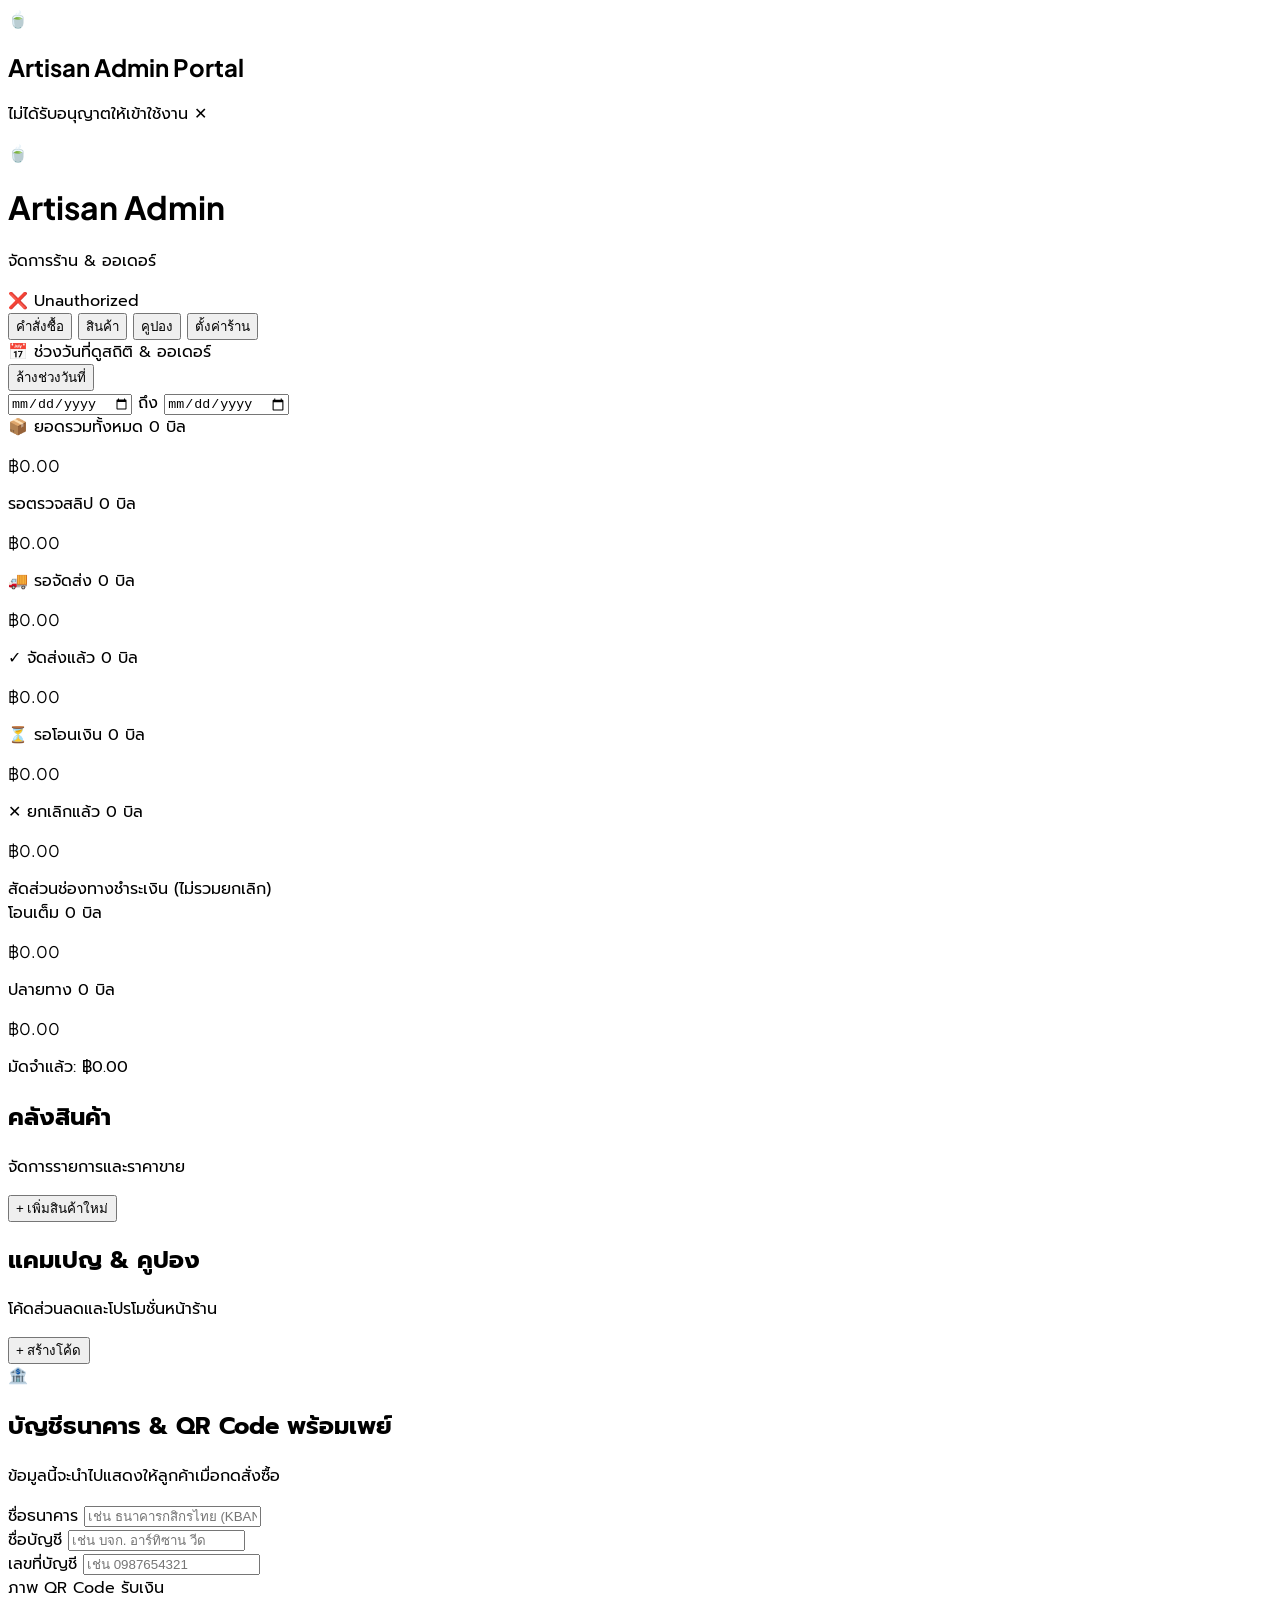
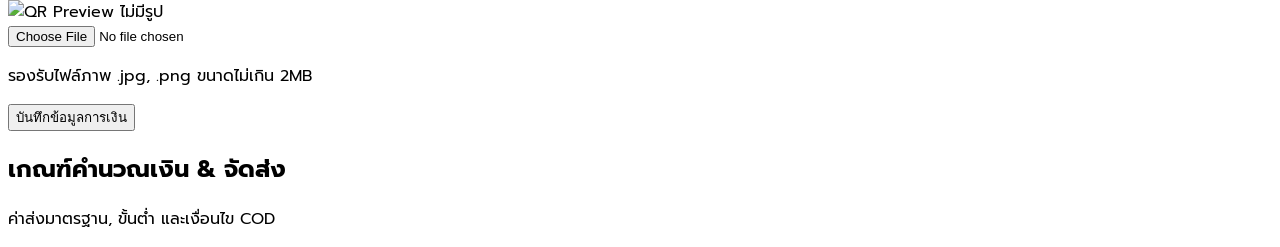
==== commit b83b1e25: "update a lot of logic and extactfile all2" ====
--- a/client/admin.html
+++ b/client/admin.html
@@ -3,20 +3,50 @@
 <head>
   <meta charset="UTF-8" />
   <meta name="viewport" content="width=device-width, initial-scale=1.0, maximum-scale=1.0, user-scalable=no" />
+
   <title>Artisan Tea - Admin Portal</title>
+
   <script src="https://cdn.tailwindcss.com"></script>
   <script charset="utf-8" src="https://static.line-scdn.net/liff/edge/2/sdk.js"></script>
+
   <link rel="preconnect" href="https://fonts.googleapis.com" />
   <link rel="preconnect" href="https://fonts.gstatic.com" crossorigin />
   <link href="https://fonts.googleapis.com/css2?family=Plus+Jakarta+Sans:wght@500;600;700&family=Prompt:wght@300;400;500;600;700&display=swap" rel="stylesheet" />
+  <link rel="icon" href="data:image/svg+xml,<svg xmlns=%22http://www.w3.org/2000/svg%22 viewBox=%220 0 100 100%22><text y=%22.9em%22 font-size=%2290%22>🍵</text></svg>" />
+  
   <style>
     body { font-family: 'Prompt', sans-serif; }
     .font-eng { font-family: 'Plus Jakarta Sans', sans-serif; }
     .no-scrollbar::-webkit-scrollbar { display: none; }
     .no-scrollbar { -ms-overflow-style: none; scrollbar-width: none; }
   </style>
+
 </head>
 <body class="bg-stone-100 text-stone-900 antialiased min-h-screen pb-24 selection:bg-amber-100 selection:text-amber-900">
+
+  <!-- Admin Splash / Preloader Overlay -->
+  <div id="admin-splash-screen" class="fixed inset-0 z-50 bg-stone-950 flex flex-col items-center justify-center transition-all duration-500 ease-out select-none">
+    <div class="relative flex items-center justify-center">
+      <!-- Glow Ring Animation -->
+      <div class="absolute w-24 h-24 rounded-full bg-amber-600/20 animate-ping opacity-75"></div>
+      <div class="w-20 h-20 rounded-3xl bg-stone-900 border border-stone-800 shadow-2xl flex items-center justify-center text-3xl transform transition-transform animate-bounce duration-1000">
+        🍵
+      </div>
+    </div>
+    
+    <div class="mt-6 text-center space-y-2">
+      <h2 class="text-sm font-bold tracking-wider uppercase text-stone-100 font-eng">Artisan Admin Portal</h2>
+      <div class="flex items-center justify-center gap-1.5">
+        <span class="w-1.5 h-1.5 rounded-full bg-amber-500 animate-pulse"></span>
+        <p id="admin-splash-status-text" class="text-xs text-stone-400 font-medium font-sans">กำลังตรวจสอบสิทธิ์ผู้ดูแลระบบ...</p>
+      </div>
+    </div>
+
+    <!-- Mini Progress Line -->
+    <div class="w-36 h-1 bg-stone-900 rounded-full mt-6 overflow-hidden border border-stone-800">
+      <div id="admin-splash-progress-bar" class="h-full bg-amber-600 rounded-full w-1/4 transition-all duration-300"></div>
+    </div>
+  </div>
 
   <!-- Floating Glass Header -->
   <header class="sticky top-0 z-40 bg-stone-900/90 backdrop-blur-md text-white border-b border-stone-800/80 transition-all">
@@ -60,63 +90,123 @@
   <main class="max-w-md mx-auto p-4 space-y-4">
     
     <!-- SECTION 1: ORDERS -->
-    <section id="section-orders" class="space-y-3">
-      
-      <!-- Date Range Filter & KPI Metrics Widget -->
-      <div class="bg-white p-3.5 rounded-2xl border border-stone-200/80 shadow-xs space-y-2.5">
+    <section id="section-orders" class="space-y-3.5">
+      
+      <!-- Date Range Filter -->
+      <div class="bg-white p-3.5 rounded-3xl border border-stone-200/80 shadow-xs space-y-2.5">
         <div class="flex items-center justify-between gap-2 border-b border-stone-100 pb-2">
           <div class="flex items-center gap-1.5 text-xs font-bold text-stone-700">
             <span>📅</span>
-            <span>ช่วงวันที่ดูออเดอร์</span>
+            <span>ช่วงวันที่ดูสถิติ & ออเดอร์</span>
           </div>
           <button id="btn-clear-date" class="text-[11px] text-stone-400 hover:text-red-500 font-medium transition-colors hidden">
             ล้างช่วงวันที่
           </button>
         </div>
 
-        <div class="flex items-center justify-between gap-2">
-          <div class="flex items-center gap-1.5 flex-1">
-            <input 
-              type="date" 
-              id="order-date-start" 
-              class="w-full border border-stone-200 rounded-xl px-2 py-1.5 text-xs outline-none focus:border-amber-600 text-stone-800 bg-stone-50 font-mono" 
-            />
-            <span class="text-[11px] text-stone-400 shrink-0">ถึง</span>
-            <input 
-              type="date" 
-              id="order-date-end" 
-              class="w-full border border-stone-200 rounded-xl px-2 py-1.5 text-xs outline-none focus:border-amber-600 text-stone-800 bg-stone-50 font-mono" 
-            />
-          </div>
-
-          <!-- Micro KPI Badge -->
-          <div id="orders-metric-badge" class="text-right shrink-0 border-l border-stone-100 pl-3">
-            <span class="text-[10px] text-stone-400 block font-medium">ยอดคำนวณ</span>
-            <span class="text-xs font-bold text-stone-800 font-eng">฿0.00</span>
-          </div>
-        </div>
-      </div>
-
-      <!-- Order Status Filter Pills (Horizontal Touch Slider) -->
-      <div class="flex gap-1.5 overflow-x-auto pb-1 no-scrollbar pt-0.5" id="order-filters">
-        <button data-status="" class="filter-btn shrink-0 px-3.5 py-1.5 rounded-xl text-xs font-bold transition-all bg-stone-900 text-white shadow-xs">
-          ทั้งหมด
-        </button>
-        <button data-status="AWAITING_PAYMENT" class="filter-btn shrink-0 px-3.5 py-1.5 rounded-xl text-xs font-medium transition-all bg-white text-stone-600 border border-stone-200 hover:bg-stone-50">
-          ยังไม่ส่งสลิป
-        </button>
-        <button data-status="PAYMENT_SUBMITTED" class="filter-btn shrink-0 px-3.5 py-1.5 rounded-xl text-xs font-medium transition-all bg-white text-stone-600 border border-stone-200 hover:bg-stone-50">
-          รอตรวจสลิป
-        </button>
-        <button data-status="CONFIRMED" class="filter-btn shrink-0 px-3.5 py-1.5 rounded-xl text-xs font-medium transition-all bg-white text-stone-600 border border-stone-200 hover:bg-stone-50">
-          รอจัดส่ง
-        </button>
-        <button data-status="SHIPPED" class="filter-btn shrink-0 px-3.5 py-1.5 rounded-xl text-xs font-medium transition-all bg-white text-stone-600 border border-stone-200 hover:bg-stone-50">
-          จัดส่งแล้ว
-        </button>
-        <button data-status="CANCELLED" class="filter-btn shrink-0 px-3.5 py-1.5 rounded-xl text-xs font-medium transition-all bg-white text-stone-600 border border-stone-200 hover:bg-stone-50">
-          ยกเลิกแล้ว
-        </button>
+        <div class="flex items-center gap-1.5">
+          <input 
+            type="date" 
+            id="order-date-start" 
+            class="w-full border border-stone-200 rounded-xl px-2.5 py-1.5 text-xs outline-none focus:border-amber-600 text-stone-800 bg-stone-50 font-mono" 
+          />
+          <span class="text-[11px] text-stone-400 shrink-0 font-medium">ถึง</span>
+          <input 
+            type="date" 
+            id="order-date-end" 
+            class="w-full border border-stone-200 rounded-xl px-2.5 py-1.5 text-xs outline-none focus:border-amber-600 text-stone-800 bg-stone-50 font-mono" 
+          />
+        </div>
+      </div>
+
+      <!-- DASHBOARD: Actionable Status Cards & Payment Split -->
+      <div class="space-y-2.5">
+        <!-- 1. Grid การ์ดสถานะ (กดที่การ์ดเพื่อสลับฟิลเตอร์ได้ทันที) -->
+        <div class="grid grid-cols-2 gap-2" id="dashboard-status-grid">
+          <!-- การ์ด 1: ทั้งหมด (ยอดขายรวม) -->
+          <div data-status="" class="dash-card cursor-pointer bg-white p-3 rounded-2xl border-2 border-stone-900 shadow-xs active:scale-98 transition-all">
+            <div class="flex justify-between items-start">
+              <span class="text-[10px] font-bold text-stone-500 uppercase tracking-wider">📦 ยอดรวมทั้งหมด</span>
+              <span id="metric-count-all" class="text-[10px] font-mono font-bold bg-stone-900 text-white px-2 py-0.5 rounded-full">0 บิล</span>
+            </div>
+            <p id="metric-amount-all" class="text-sm font-extrabold text-stone-900 font-eng mt-1.5">฿0.00</p>
+          </div>
+
+          <!-- การ์ด 2: รอตรวจสลิป -->
+          <div data-status="PAYMENT_SUBMITTED" class="dash-card cursor-pointer bg-white p-3 rounded-2xl border-2 border-transparent hover:border-amber-400 shadow-xs active:scale-98 transition-all">
+            <div class="flex justify-between items-start">
+              <span class="text-[10px] font-bold text-amber-800 uppercase tracking-wider flex items-center gap-1">
+                <span class="w-1.5 h-1.5 rounded-full bg-amber-500 animate-pulse"></span>
+                รอตรวจสลิป
+              </span>
+              <span id="metric-count-submitted" class="text-[10px] font-mono font-bold bg-amber-100 text-amber-900 px-2 py-0.5 rounded-full">0 บิล</span>
+            </div>
+            <p id="metric-amount-submitted" class="text-sm font-extrabold text-amber-900 font-eng mt-1.5">฿0.00</p>
+          </div>
+
+          <!-- การ์ด 3: รอจัดส่ง -->
+          <div data-status="CONFIRMED" class="dash-card cursor-pointer bg-white p-3 rounded-2xl border-2 border-transparent hover:border-blue-400 shadow-xs active:scale-98 transition-all">
+            <div class="flex justify-between items-start">
+              <span class="text-[10px] font-bold text-blue-700 uppercase tracking-wider">🚚 รอจัดส่ง</span>
+              <span id="metric-count-confirmed" class="text-[10px] font-mono font-bold bg-blue-50 text-blue-800 px-2 py-0.5 rounded-full">0 บิล</span>
+            </div>
+            <p id="metric-amount-confirmed" class="text-sm font-extrabold text-blue-900 font-eng mt-1.5">฿0.00</p>
+          </div>
+
+          <!-- การ์ด 4: จัดส่งแล้ว -->
+          <div data-status="SHIPPED" class="dash-card cursor-pointer bg-white p-3 rounded-2xl border-2 border-transparent hover:border-emerald-400 shadow-xs active:scale-98 transition-all">
+            <div class="flex justify-between items-start">
+              <span class="text-[10px] font-bold text-emerald-700 uppercase tracking-wider">✓ จัดส่งแล้ว</span>
+              <span id="metric-count-shipped" class="text-[10px] font-mono font-bold bg-emerald-50 text-emerald-800 px-2 py-0.5 rounded-full">0 บิล</span>
+            </div>
+            <p id="metric-amount-shipped" class="text-sm font-extrabold text-emerald-900 font-eng mt-1.5">฿0.00</p>
+          </div>
+
+          <!-- การ์ด 5: ยังไม่ส่งสลิป -->
+          <div data-status="AWAITING_PAYMENT" class="dash-card cursor-pointer bg-white p-3 rounded-2xl border-2 border-transparent hover:border-stone-400 shadow-xs active:scale-98 transition-all">
+            <div class="flex justify-between items-start">
+              <span class="text-[10px] font-bold text-stone-500 uppercase tracking-wider">⏳ รอโอนเงิน</span>
+              <span id="metric-count-awaiting" class="text-[10px] font-mono font-bold bg-stone-100 text-stone-600 px-2 py-0.5 rounded-full">0 บิล</span>
+            </div>
+            <p id="metric-amount-awaiting" class="text-sm font-extrabold text-stone-700 font-eng mt-1.5">฿0.00</p>
+          </div>
+
+          <!-- การ์ด 6: ยกเลิกแล้ว -->
+          <div data-status="CANCELLED" class="dash-card cursor-pointer bg-white p-3 rounded-2xl border-2 border-transparent hover:border-red-300 shadow-xs active:scale-98 transition-all">
+            <div class="flex justify-between items-start">
+              <span class="text-[10px] font-bold text-red-500 uppercase tracking-wider">✕ ยกเลิกแล้ว</span>
+              <span id="metric-count-cancelled" class="text-[10px] font-mono font-bold bg-red-50 text-red-600 px-2 py-0.5 rounded-full">0 บิล</span>
+            </div>
+            <p id="metric-amount-cancelled" class="text-sm font-extrabold text-red-600 font-eng mt-1.5">฿0.00</p>
+          </div>
+        </div>
+
+        <!-- 2. กล่องสัดส่วนโอนเต็ม vs COD (อยู่ในกล่องเดียวกันแต่แบ่งครึ่ง) -->
+        <div class="bg-white p-3 rounded-2xl border border-stone-200/80 shadow-xs">
+          <div class="flex justify-between items-center text-[10px] font-bold text-stone-400 uppercase tracking-wider mb-2">
+            <span>สัดส่วนช่องทางชำระเงิน</span>
+            <span>(ไม่รวมยกเลิก)</span>
+          </div>
+          <div class="grid grid-cols-2 divide-x divide-stone-100">
+            <!-- ฝั่งโอนเต็มจำนวน -->
+            <div class="pr-3 space-y-0.5">
+              <div class="flex items-center justify-between">
+                <span class="text-xs font-bold text-stone-800">โอนเต็ม</span>
+                <span id="metric-pay-transfer-count" class="text-[10px] font-mono font-bold text-stone-500">0 บิล</span>
+              </div>
+              <p id="metric-pay-transfer-amount" class="text-xs font-bold text-stone-900 font-eng">฿0.00</p>
+            </div>
+            <!-- ฝั่งเก็บเงินปลายทาง COD -->
+            <div class="pl-3 space-y-0.5">
+              <div class="flex items-center justify-between">
+                <span class="text-xs font-bold text-amber-900">ปลายทาง</span>
+                <span id="metric-pay-cod-count" class="text-[10px] font-mono font-bold text-amber-800">0 บิล</span>
+              </div>
+              <p id="metric-pay-cod-amount" class="text-xs font-bold text-amber-900 font-eng">฿0.00</p>
+              <p id="metric-pay-cod-deposit" class="text-[9px] text-stone-400">มัดจำแล้ว: ฿0.00</p>
+            </div>
+          </div>
+        </div>
       </div>
 
       <!-- Orders List Container -->
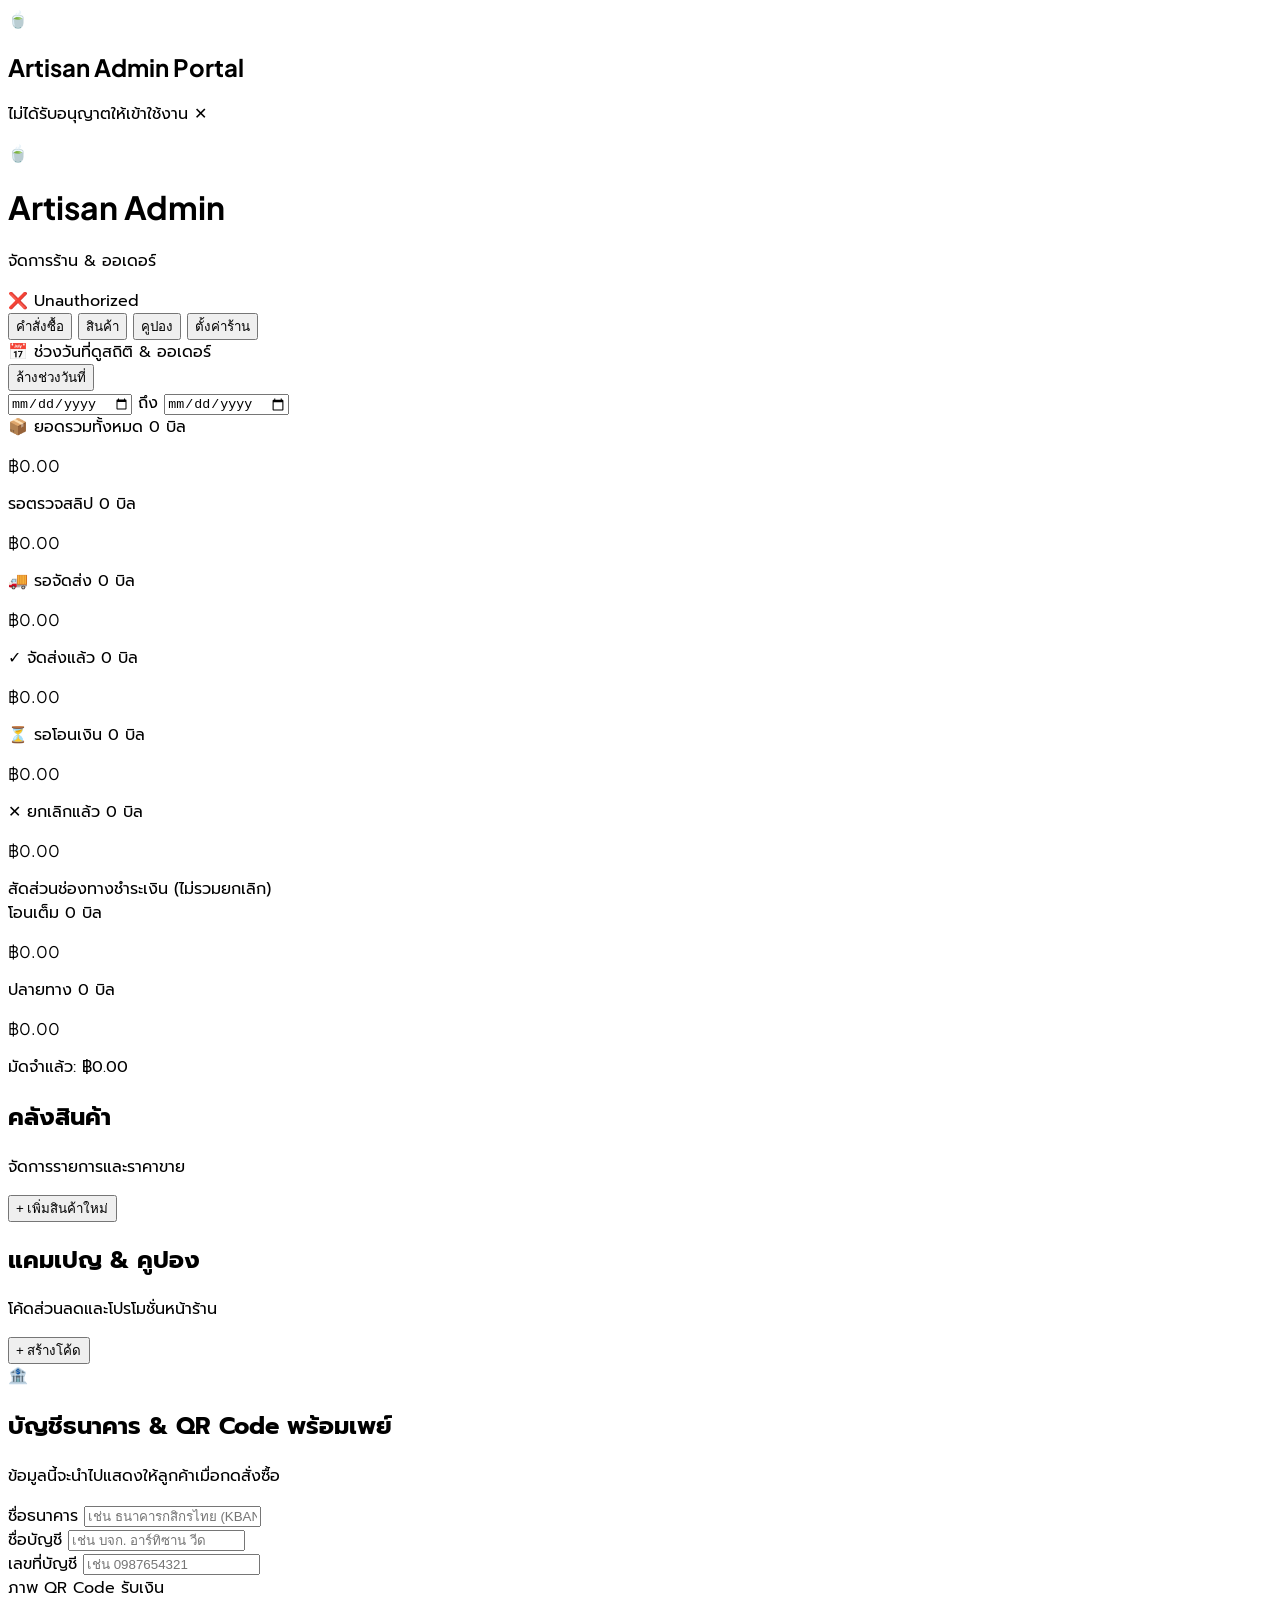
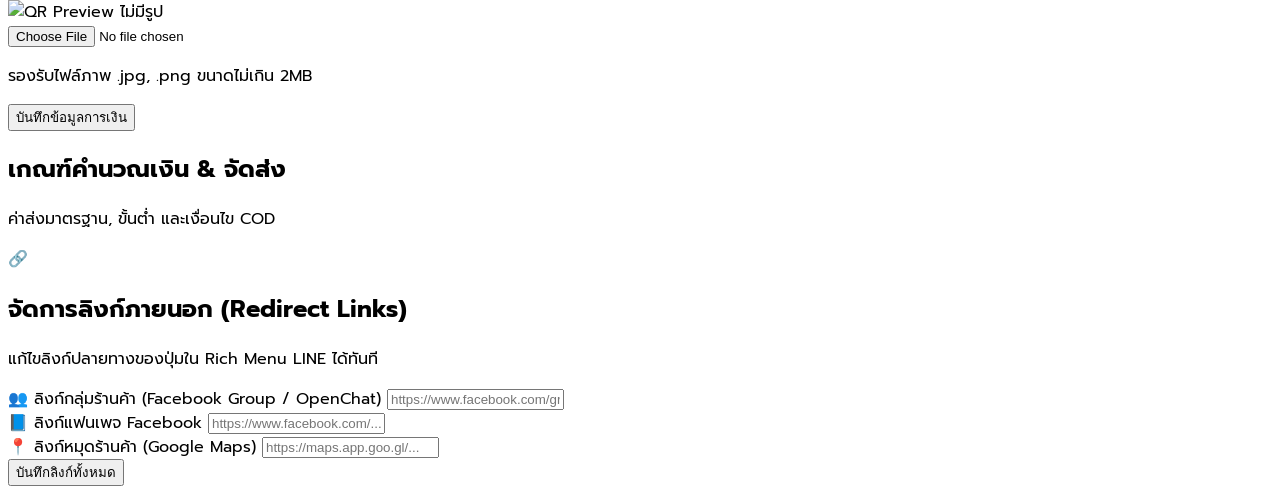
==== commit 7869dc29: "update a lot of logic and extactfile all3" ====
--- a/client/admin.html
+++ b/client/admin.html
@@ -298,6 +298,38 @@
         </div>
         <div id="settings-list" class="space-y-2"></div>
       </div>
+
+      <!-- จัดการลิงก์โซเชียล & แผนที่ (Redirect Proxy) -->
+      <div class="bg-white p-4 rounded-2xl border border-stone-200 shadow-xs space-y-3.5">
+        <div class="flex items-center gap-2 border-b border-stone-100 pb-2.5">
+          <span class="text-base">🔗</span>
+          <div>
+            <h2 class="text-xs font-bold text-stone-900">จัดการลิงก์ภายนอก (Redirect Links)</h2>
+            <p class="text-[10px] text-stone-400">แก้ไขลิงก์ปลายทางของปุ่มใน Rich Menu LINE ได้ทันที</p>
+          </div>
+        </div>
+
+        <div class="space-y-2.5 text-xs">
+          <div>
+            <label class="text-[11px] font-medium text-stone-600 block mb-1">👥 ลิงก์กลุ่มร้านค้า (Facebook Group / OpenChat)</label>
+            <input type="url" id="setting-url-group" placeholder="https://www.facebook.com/groups/..." class="w-full px-3 py-2 border border-stone-200 rounded-xl font-mono text-[11px] focus:border-amber-600 focus:ring-1 focus:ring-amber-600 outline-none transition-all" />
+          </div>
+
+          <div>
+            <label class="text-[11px] font-medium text-stone-600 block mb-1">📘 ลิงก์แฟนเพจ Facebook</label>
+            <input type="url" id="setting-url-facebook" placeholder="https://www.facebook.com/..." class="w-full px-3 py-2 border border-stone-200 rounded-xl font-mono text-[11px] focus:border-amber-600 focus:ring-1 focus:ring-amber-600 outline-none transition-all" />
+          </div>
+
+          <div>
+            <label class="text-[11px] font-medium text-stone-600 block mb-1">📍 ลิงก์หมุดร้านค้า (Google Maps)</label>
+            <input type="url" id="setting-url-maps" placeholder="https://maps.app.goo.gl/..." class="w-full px-3 py-2 border border-stone-200 rounded-xl font-mono text-[11px] focus:border-amber-600 focus:ring-1 focus:ring-amber-600 outline-none transition-all" />
+          </div>
+
+          <button id="btn-save-url-settings" type="button" class="w-full mt-2 bg-stone-900 hover:bg-stone-800 active:scale-98 text-white font-bold py-2.5 rounded-xl text-xs transition-all shadow-xs">
+            บันทึกลิงก์ทั้งหมด
+          </button>
+        </div>
+      </div>
     </section>
   </main>
 
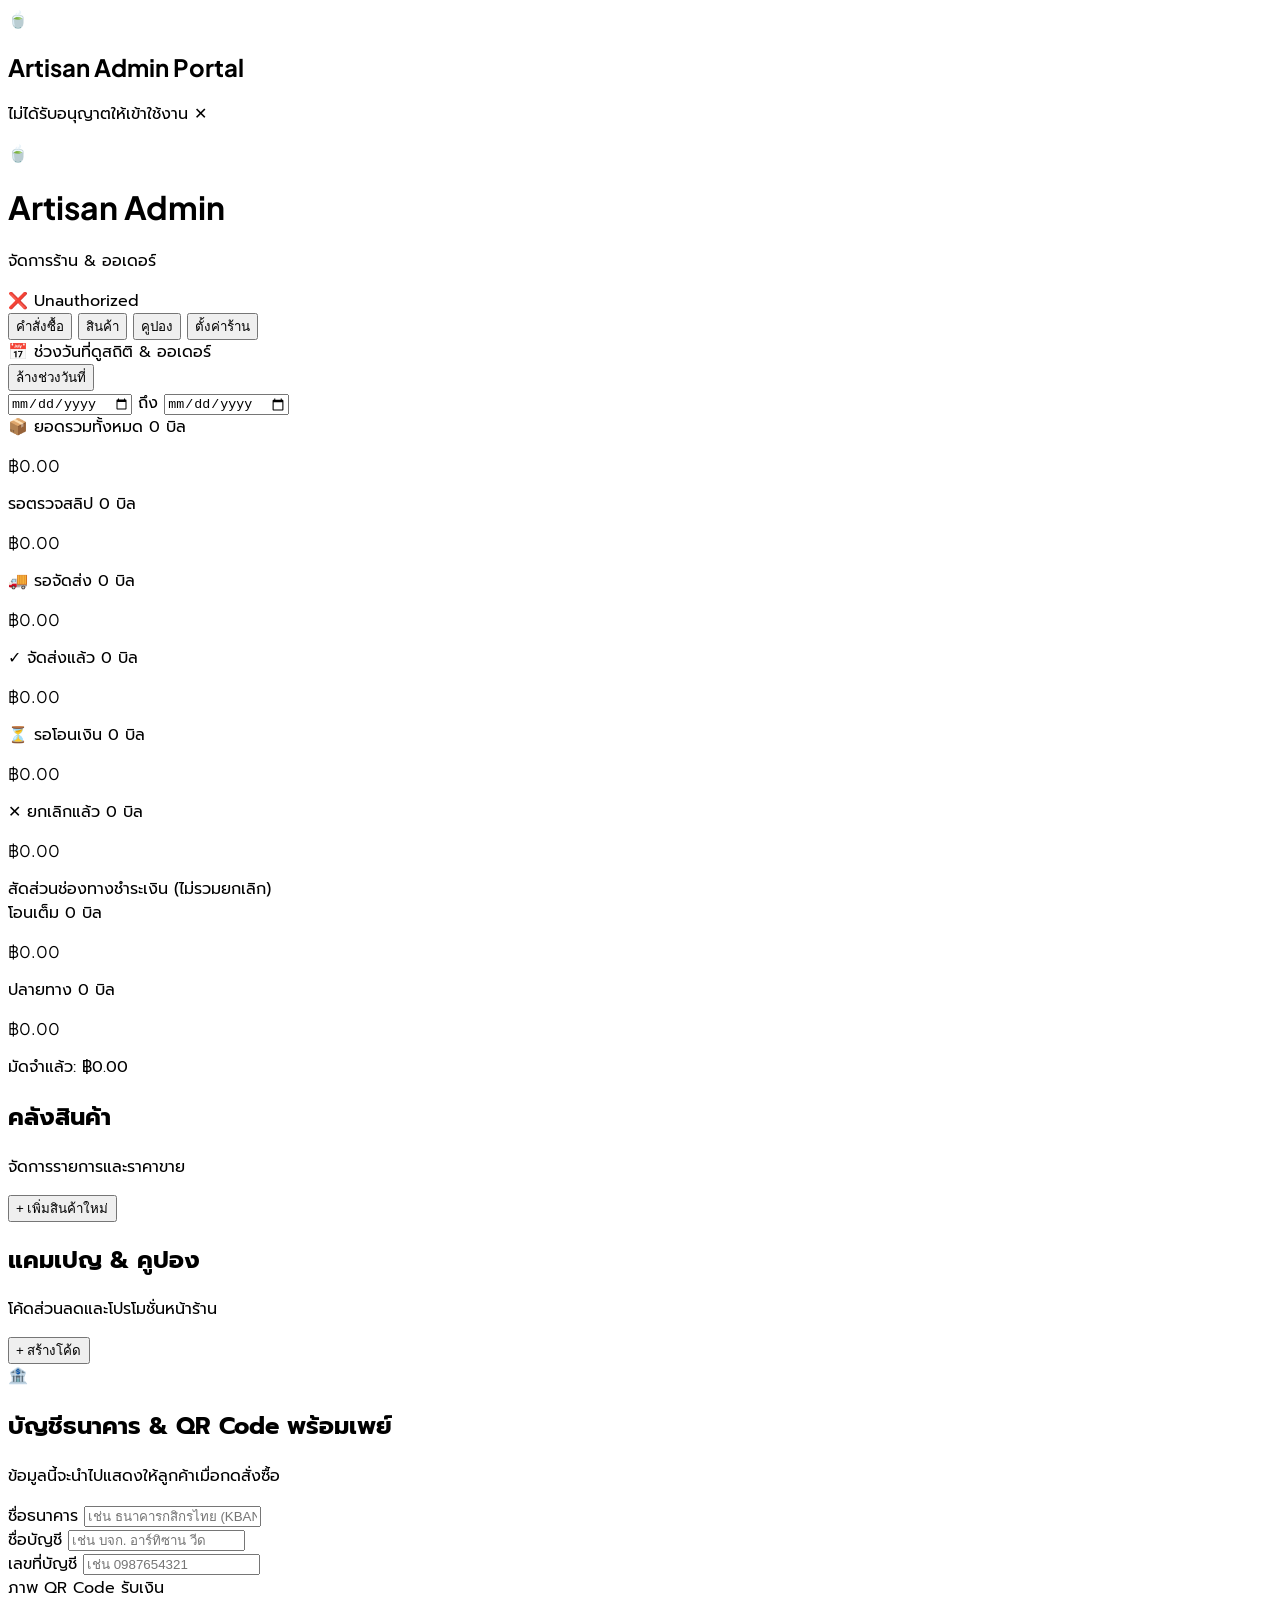
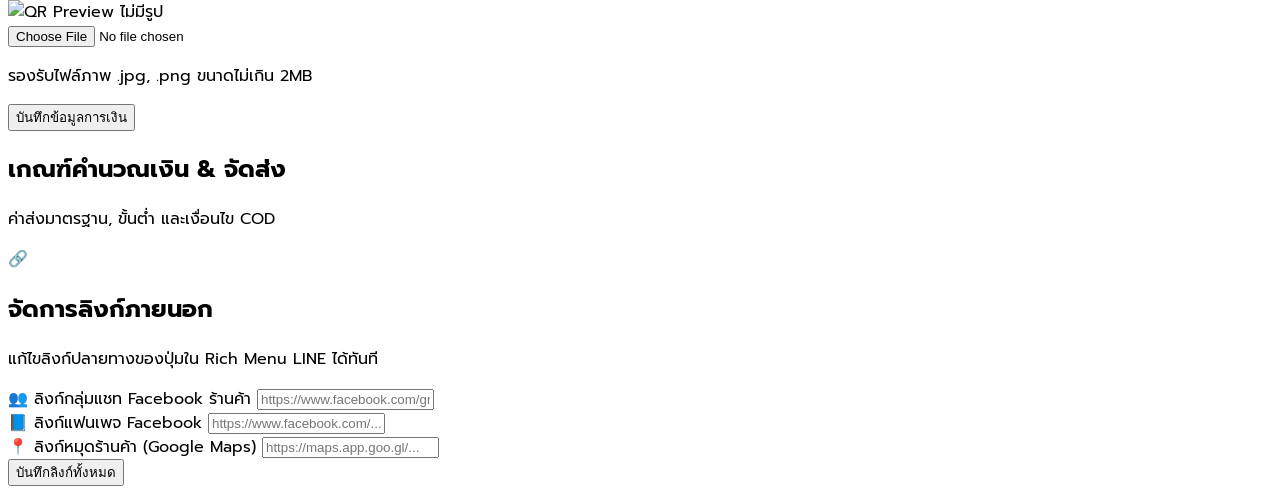
==== commit 24f31215: "update a lot of logic and extactfile all3" ====
--- a/client/admin.html
+++ b/client/admin.html
@@ -304,14 +304,14 @@
         <div class="flex items-center gap-2 border-b border-stone-100 pb-2.5">
           <span class="text-base">🔗</span>
           <div>
-            <h2 class="text-xs font-bold text-stone-900">จัดการลิงก์ภายนอก (Redirect Links)</h2>
+            <h2 class="text-xs font-bold text-stone-900">จัดการลิงก์ภายนอก</h2>
             <p class="text-[10px] text-stone-400">แก้ไขลิงก์ปลายทางของปุ่มใน Rich Menu LINE ได้ทันที</p>
           </div>
         </div>
 
         <div class="space-y-2.5 text-xs">
           <div>
-            <label class="text-[11px] font-medium text-stone-600 block mb-1">👥 ลิงก์กลุ่มร้านค้า (Facebook Group / OpenChat)</label>
+            <label class="text-[11px] font-medium text-stone-600 block mb-1">👥 ลิงก์กลุ่มแชท Facebook ร้านค้า</label>
             <input type="url" id="setting-url-group" placeholder="https://www.facebook.com/groups/..." class="w-full px-3 py-2 border border-stone-200 rounded-xl font-mono text-[11px] focus:border-amber-600 focus:ring-1 focus:ring-amber-600 outline-none transition-all" />
           </div>
 
@@ -387,7 +387,7 @@
           <option value="PER_PIECE">ชิ้น</option>
         </select>
       </div>
-      <input type="number" id="prod-price" step="0.01" placeholder="ราคาต่อหน่วย / กรัม (price_per_unit)" class="w-full px-3 py-2 border border-stone-200 rounded-xl text-xs font-mono outline-none focus:border-amber-600" />
+      <input type="number" id="prod-price" step="0.01" placeholder="ราคาต่อหน่วย / กรัม " class="w-full px-3 py-2 border border-stone-200 rounded-xl text-xs font-mono outline-none focus:border-amber-600" />
       
       <input type="text" id="prod-variants" placeholder="ตัวเลือกสินค้า เช่น สีดำ, สีขาว (คั่นด้วยจุลภาค)" class="w-full px-3 py-2 border border-stone-200 rounded-xl text-xs outline-none focus:border-amber-600" />
       
@@ -453,7 +453,7 @@
 
       <div>
         <label class="text-[10px] text-stone-400 block mb-1">ชื่อแคมเปญ / คำอธิบายสั้น</label>
-        <input type="text" id="promo-title" required placeholder="เช่น ต้อนรับสมาชิกใหม่ ลดทันที 50 บาท" class="w-full px-3 py-2 border border-stone-200 rounded-xl text-xs outline-none focus:border-amber-600" />
+        <input type="text" id="promo-title" required placeholder="เช่น ยอดถึง 500 ลดทันที 50 บาท" class="w-full px-3 py-2 border border-stone-200 rounded-xl text-xs outline-none focus:border-amber-600" />
       </div>
 
       <div class="grid grid-cols-3 gap-2">
